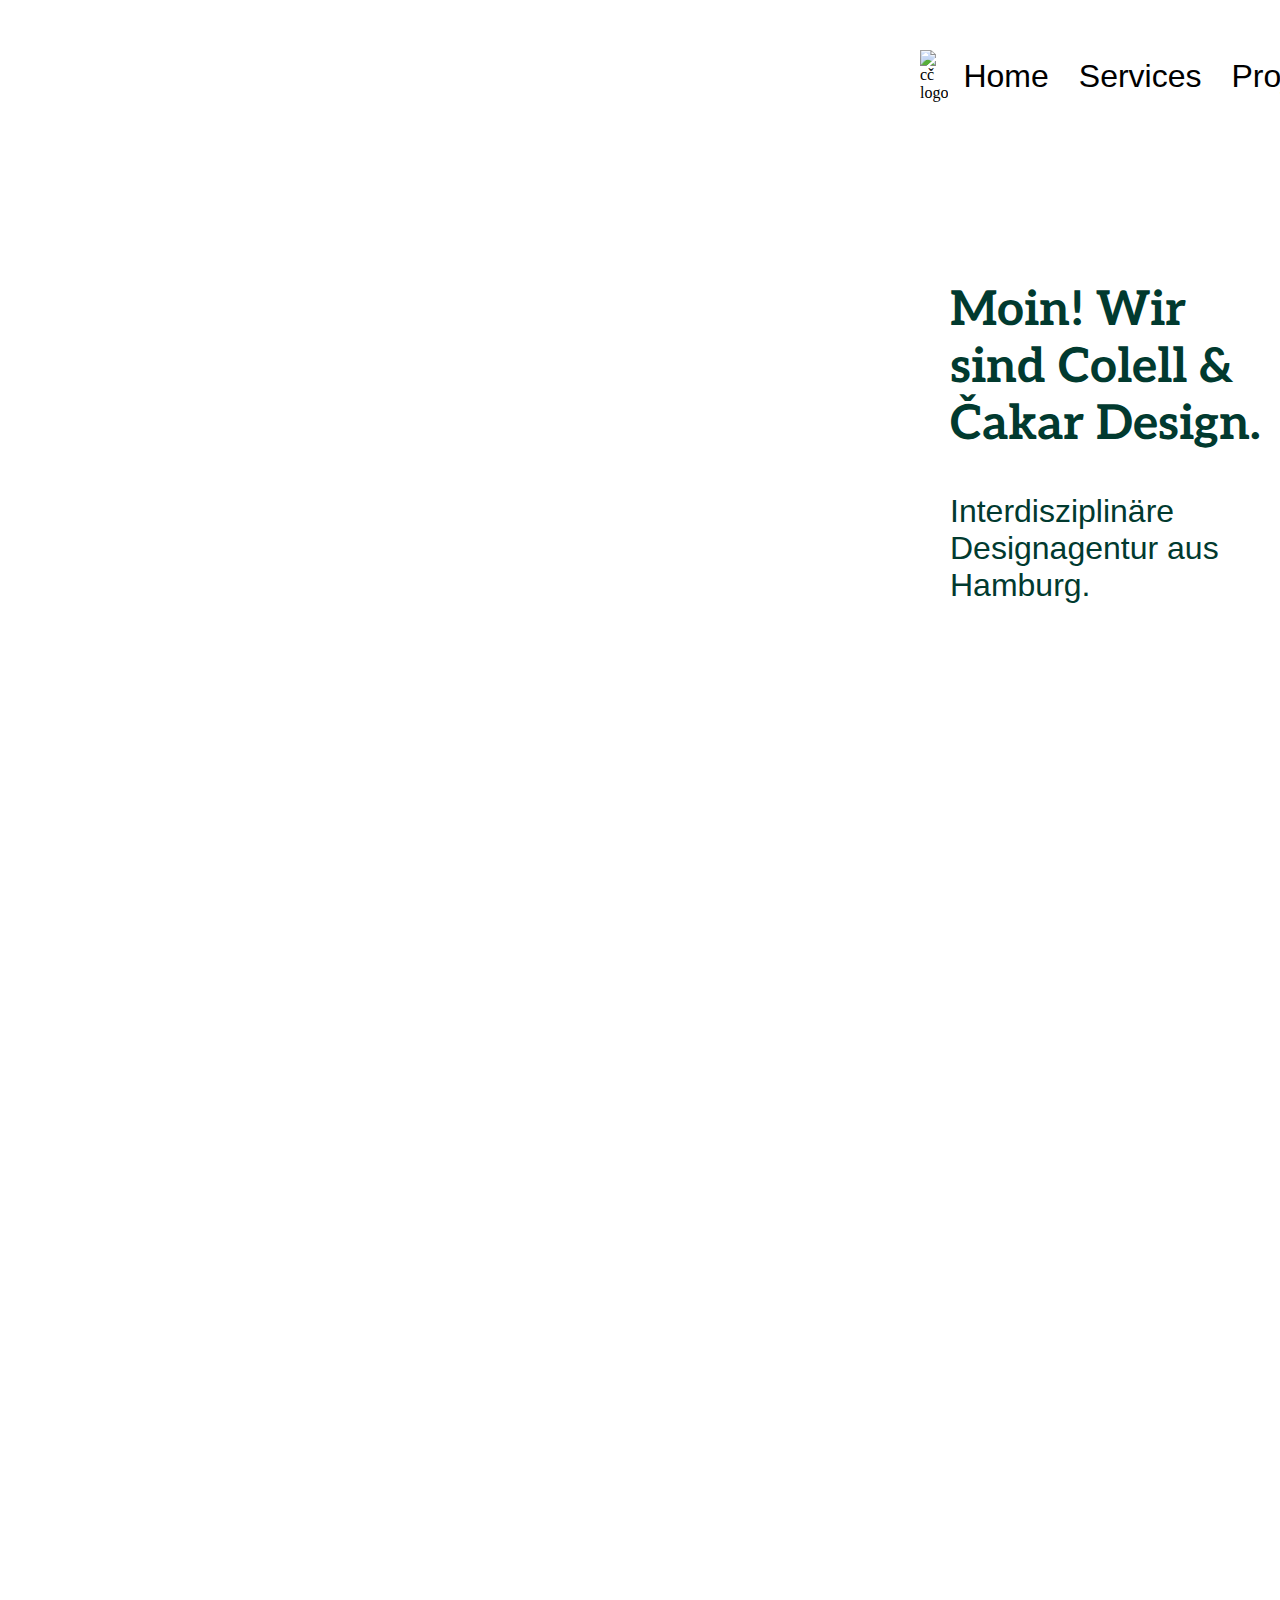
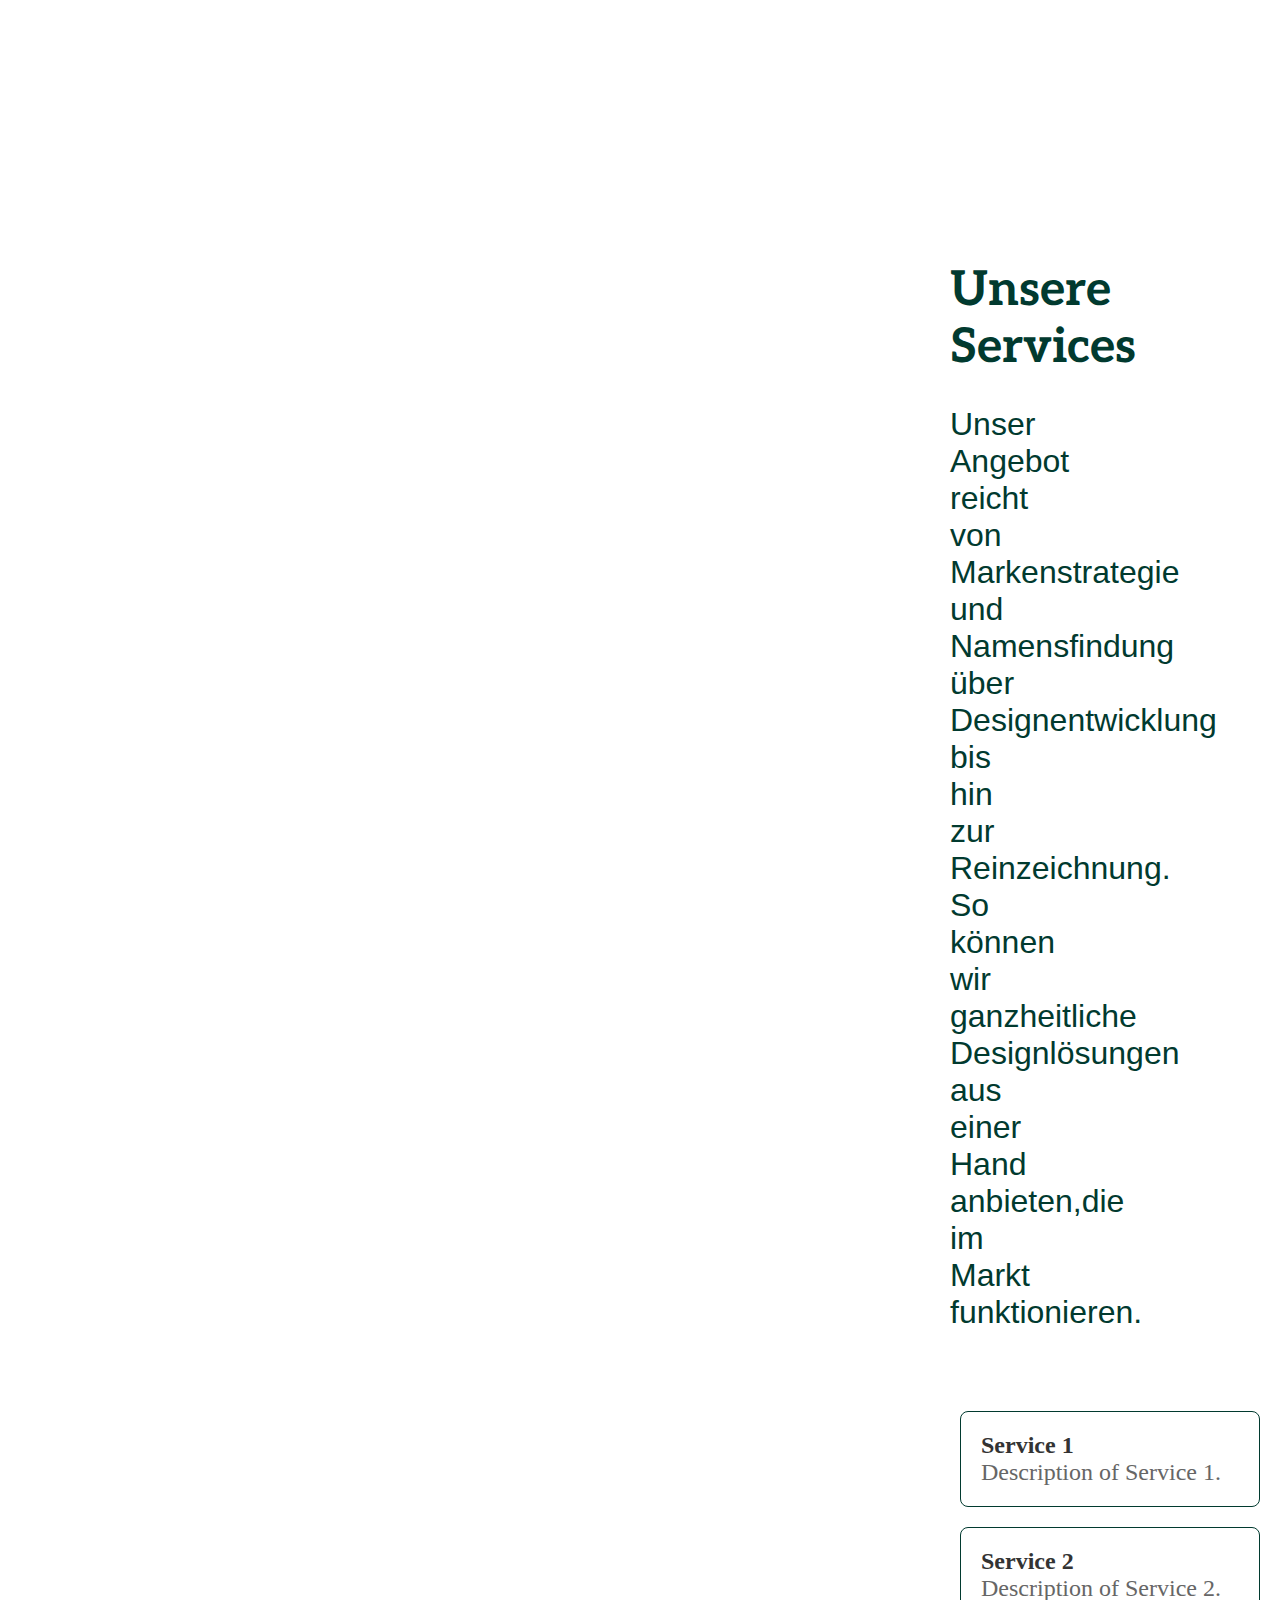
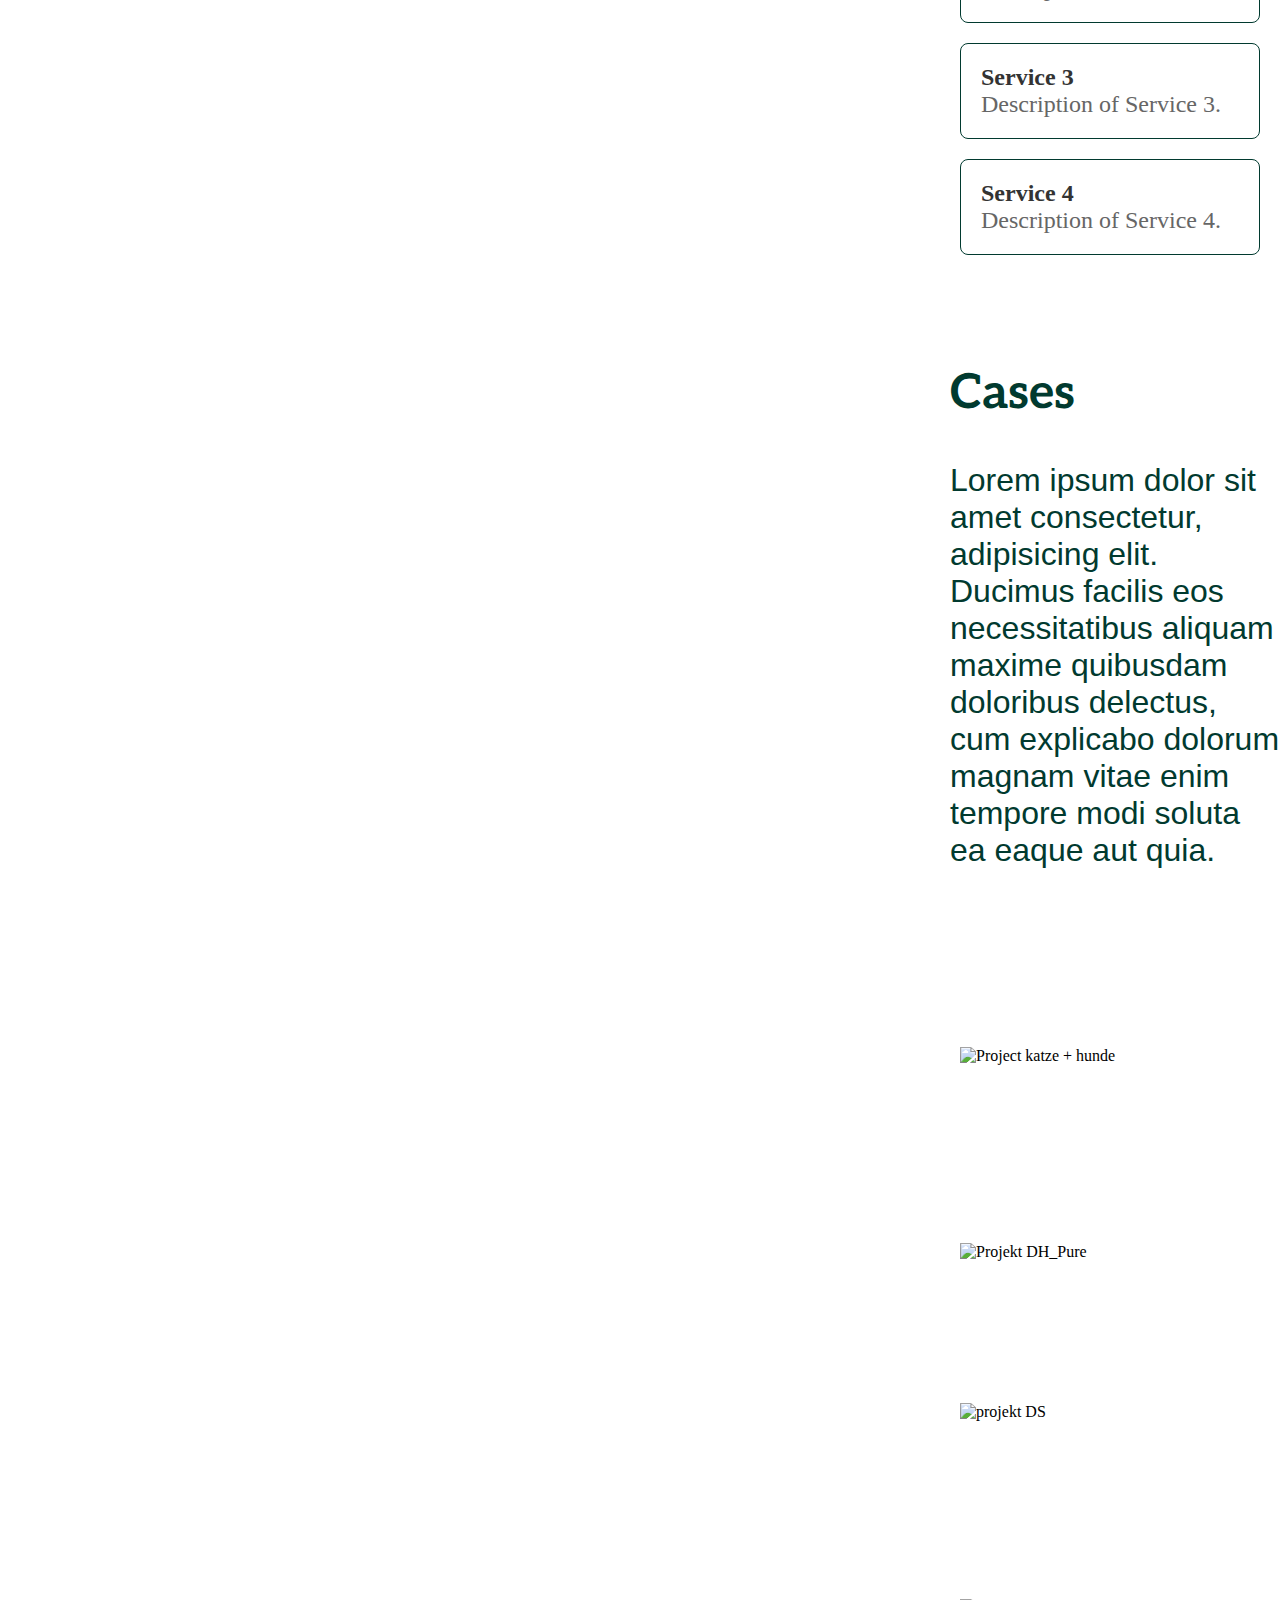
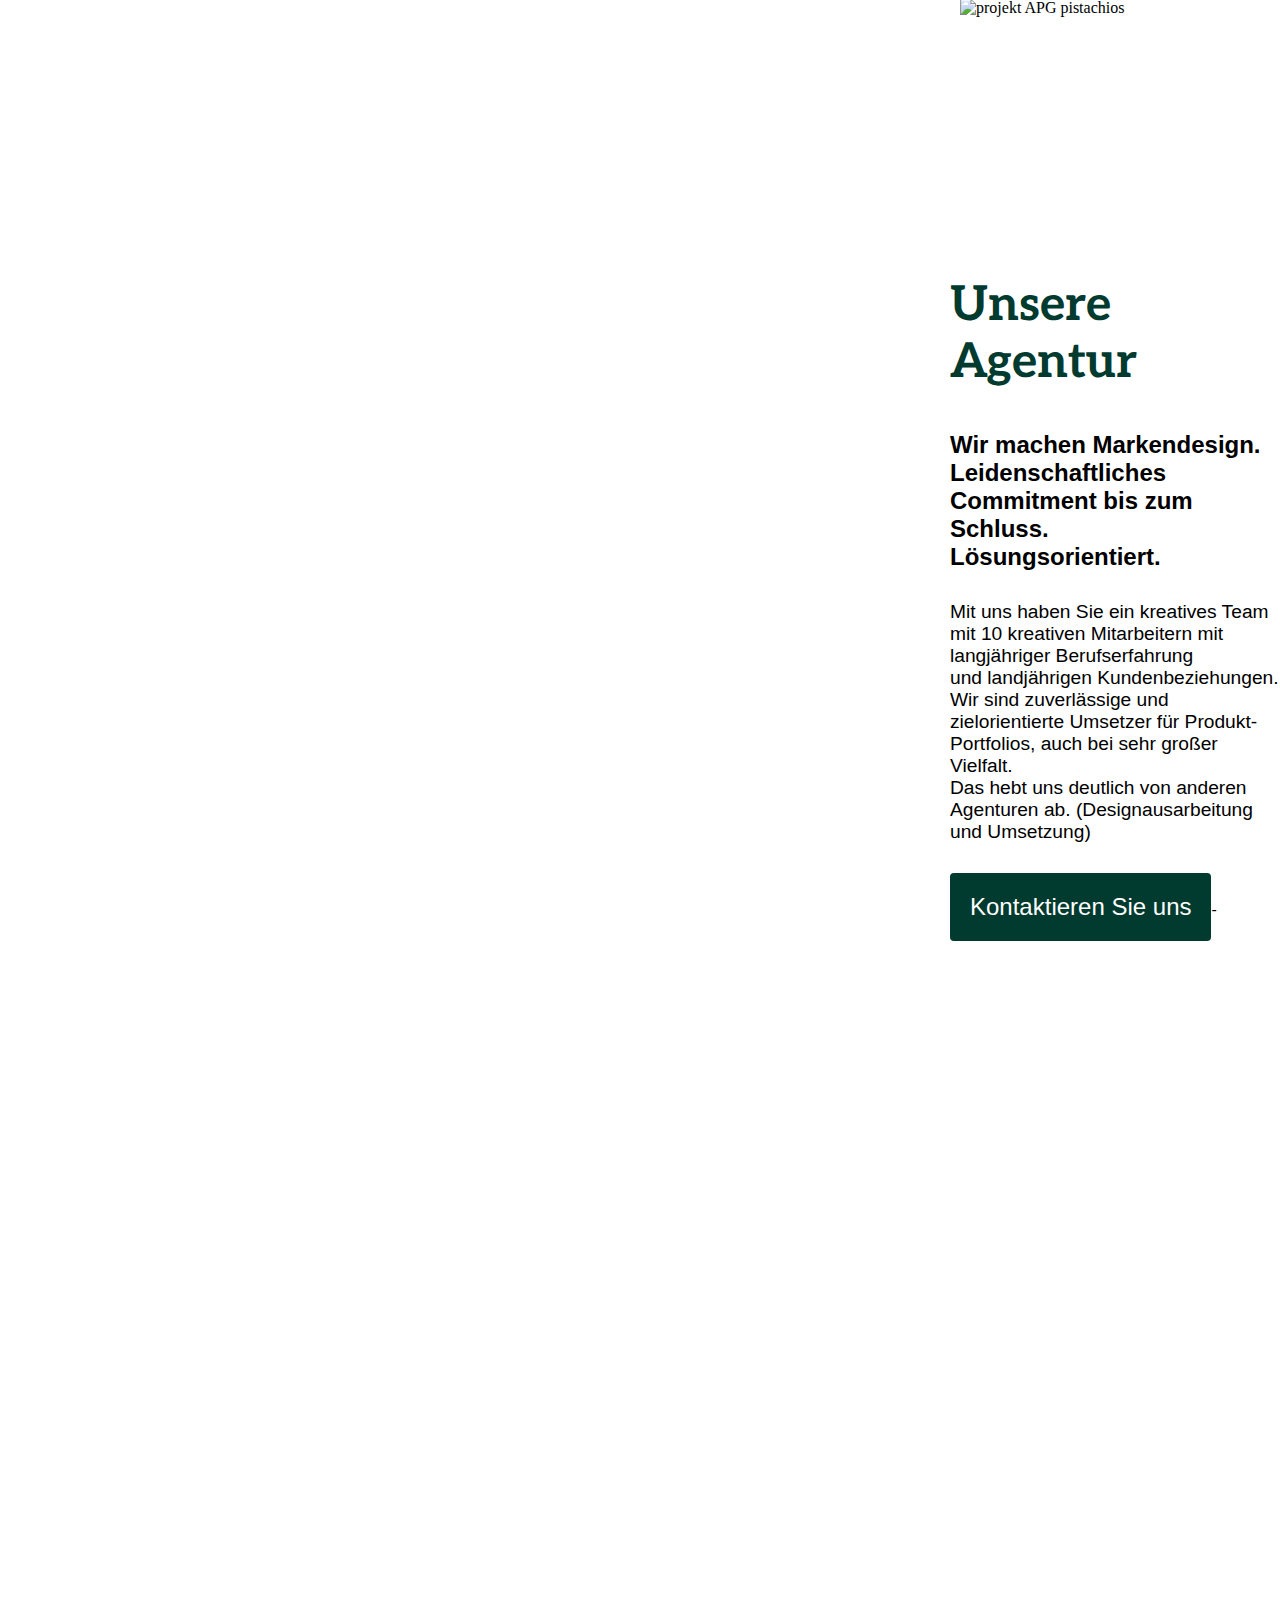
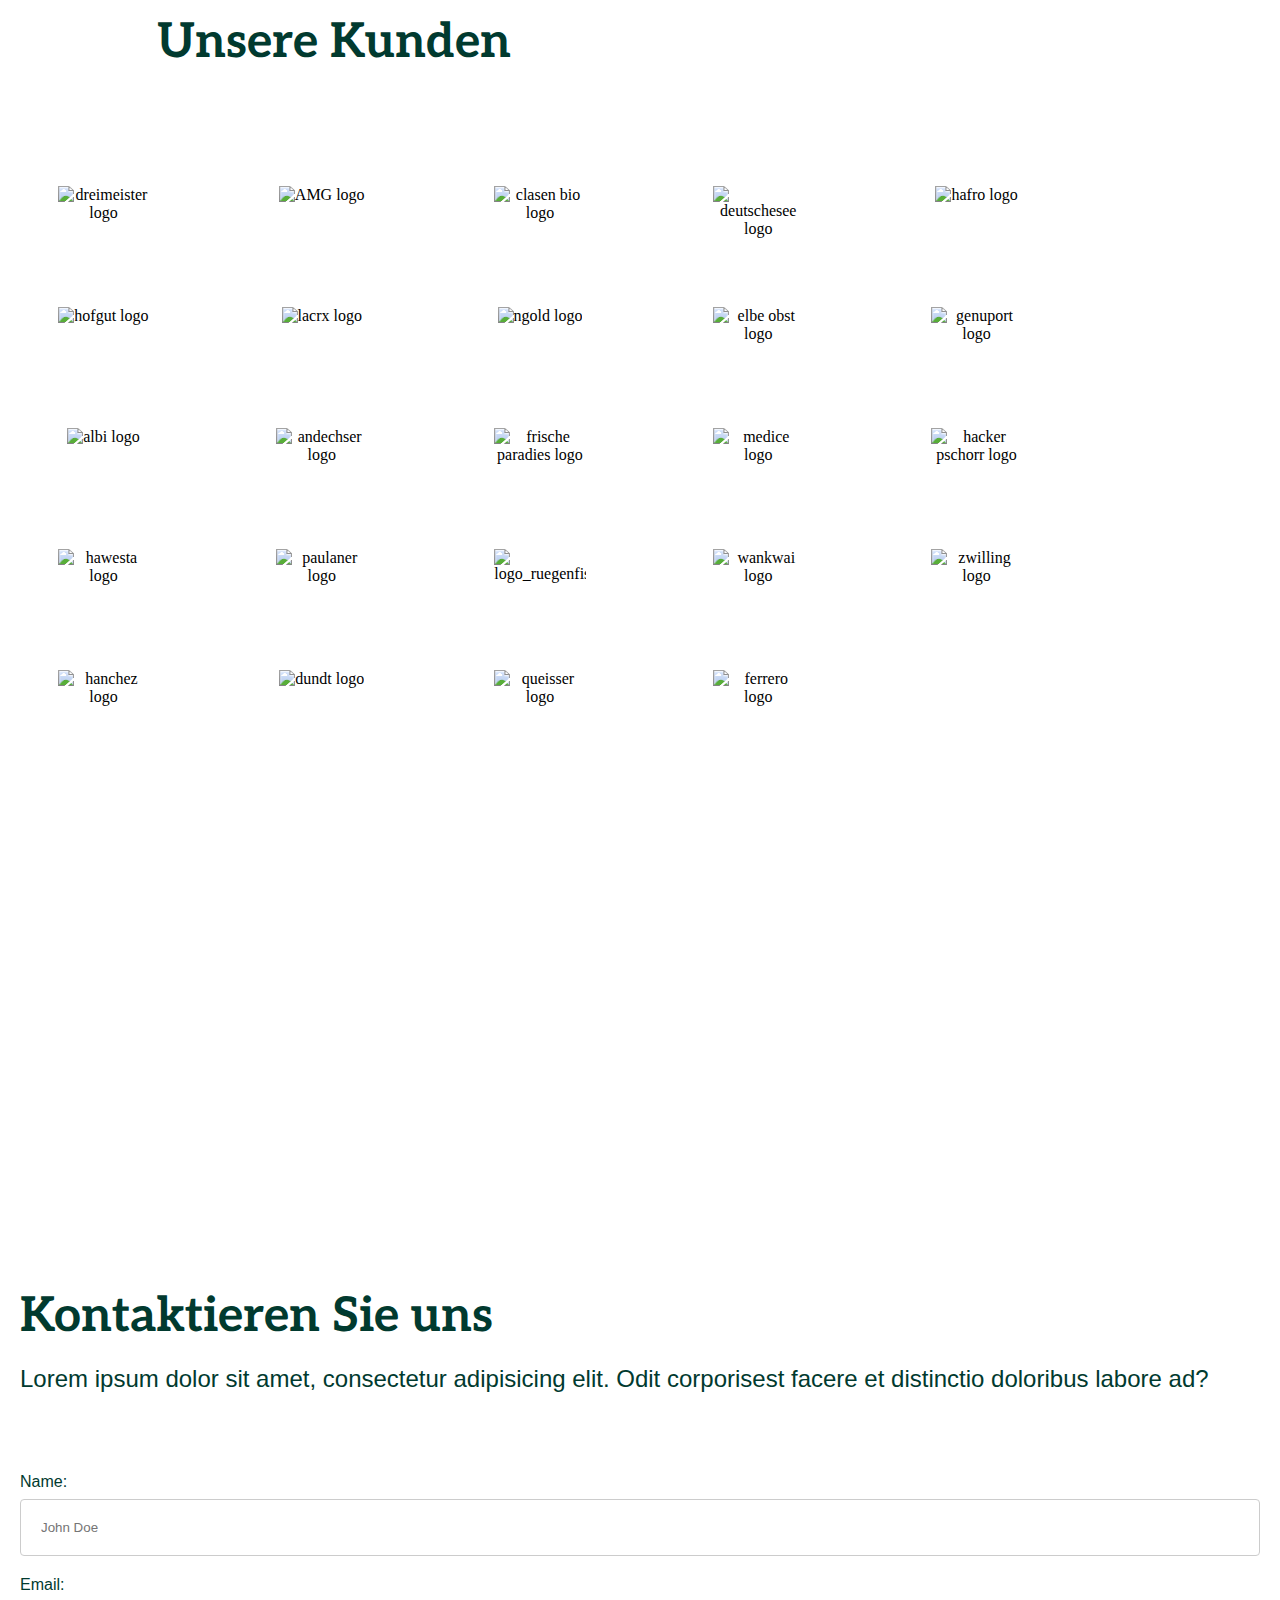
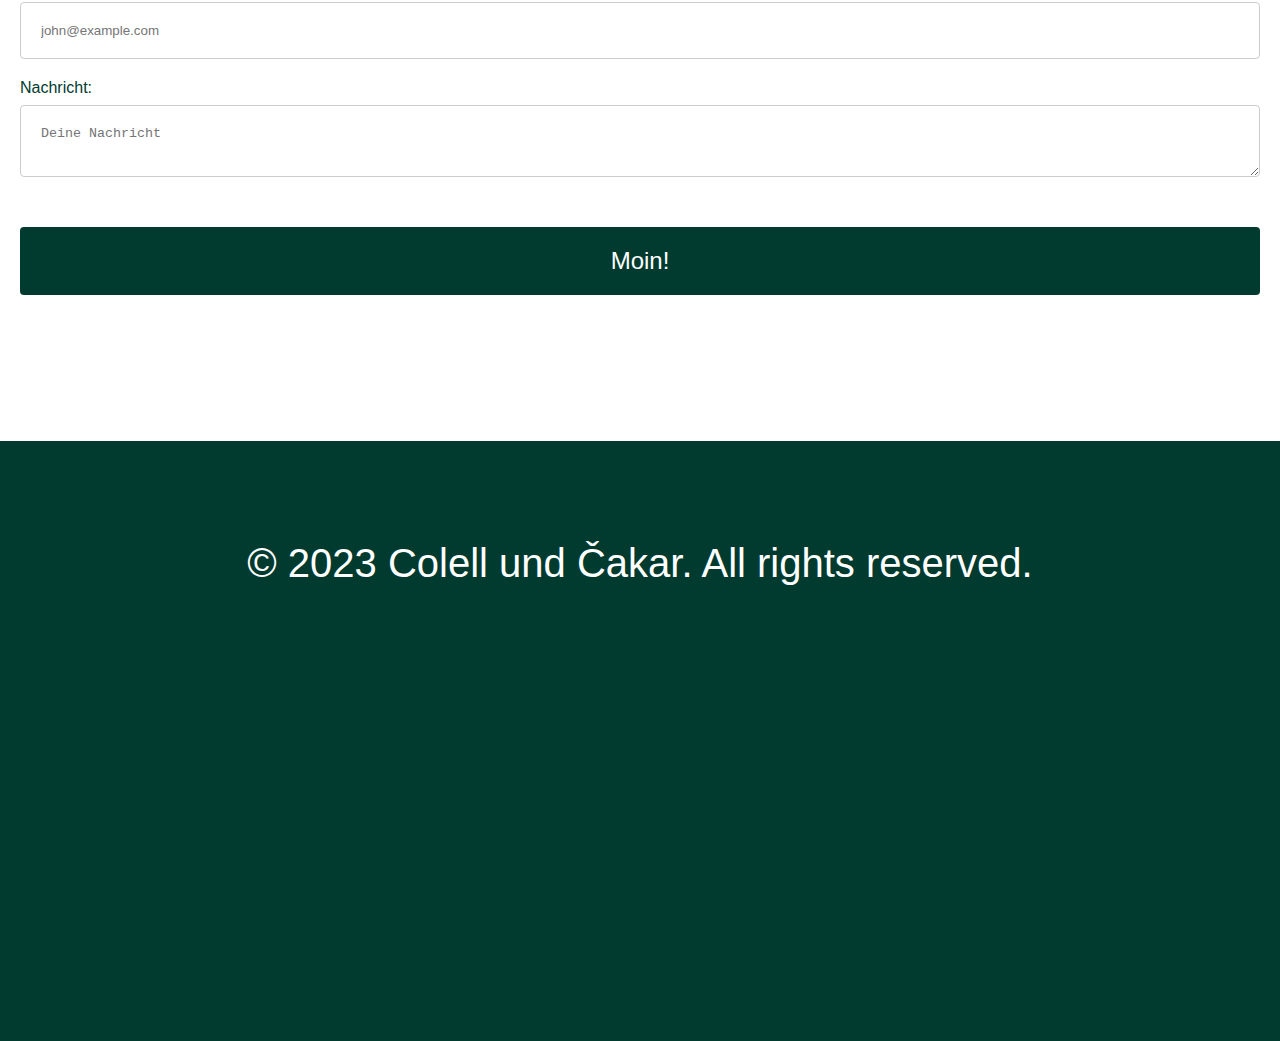
==== index.html @ 1d1a8aa0 "Add files via upload" ====
<!DOCTYPE html>
<html lang="en">
<head>
<meta charset="UTF-8">
<meta http-equiv="X-UA-Compatible" content="IE=edge">
<meta name="viewport" content="width=device-width, initial-scale=1.0">
<title>CČ Website</title>
<link rel="icon" type="image/png" href="./assets/CC-logo-rund-rgb.png" />
<link rel="preconnect" href="https://fonts.googleapis.com">
<link rel="preconnect" href="https://fonts.gstatic.com" crossorigin>
<link href="https://fonts.googleapis.com/css2?family=Aleo:ital,wght@0,700;1,300&display=swap" rel="stylesheet">
<link rel="preconnect" href="https://fonts.gstatic.com" crossorigin>
<link href="https://fonts.googleapis.com/css2?family=Mukta:wght@200;400&display=swap" rel="stylesheet">
<link rel="preconnect" href="https://fonts.googleapis.com">
<link rel="stylesheet" href="style.css">
</head>
<body>
 
 <nav>
<div class="logo">
<!--<img src="./assets/CC-logo-rund-rgb.png" alt=" Colell & Čakar Design round logo with green background">-->
<img src="./assets/CC-logo-rund-rgb.png" alt="cč logo" width="400px">
</div>
<div class="tel"><h2></div>
<div class="nav-items"> <a href="#home">Home</a>
<a href="#Services">Services</a>
<a href="#Projekte">Projekte</a>
<a href="#Agentur">Agentur</a>
<a href="#Kontakt">Kontakt</a>
</div> </nav>

<section id="home" class="hero">
    <div><h2 class="welcome-text"> Moin! Wir sind Colell & Čakar Design.</h2>
        <h4 class="text">Interdisziplinäre Designagentur aus Hamburg.</h4>
         <br></div>
<div class="hero-container"> 
     <!--<img class="repeating-gif" src="./assets/CČ Logo animation_1.gif" alt="repeating gif">-->
     
     <video autoplay loop muted>
        <source src="./assets/web_anni_27.mp4" type="video/mp4">
       <!-- <source src="./Asset_services animation Projekt_AME/231222_web_video_animation.mp4" type="video/mp4">-->
       <!--<source src="./assets/Typography_vid.mp4" type="video/mp4">-->
        Your browser does not support the video tag.
    </video> 
    <script>
        var video = document.getElementById("myVideo");
        video.playbackRate = 8.5; // Set the playback speed (0.5 for half speed)

        // You can change the playback rate dynamically if needed
        // video.playbackRate = 2; // Set the playback speed to 2x (double speed)
    </script>
</div> </section>

<section id="Services" class="services-section">
    <div class="section-head">
        <h2 class="welcome-text1">Unsere Services <br>
        </h2> <p class="text1">Unser Angebot reicht von Markenstrategie und Namensfindung über Designentwicklung bis hin zur Reinzeichnung. <br>
        So können wir ganzheitliche Designlösungen aus einer Hand anbieten,die im Markt funktionieren.</p>
    </div>
    <div class="service-cards-container">
    <div class="service-card">
        <h2>Service 1</h2>
        <p>Description of Service 1.</p>
    </div>
    <div class="service-card">
        <h2>Service 2</h2>
        <p>Description of Service 2.</p>
    </div>
    <div class="service-card">
        <h2>Service 3</h2>
        <p>Description of Service 3.</p>
    </div>
    <div class="service-card">
        <h2>Service 4</h2>
        <p>Description of Service 4.</p>
    </div>
</div>
</section>
<!--<div class="services-animation">-->
   <!--<img src="./assets/CČ Website Asset_services_animation_5.gif" alt="services we provide">-->
</div>
<div class="project-head"><h2 class="welcome-text">Cases</h2>
    <h4 class="text">Lorem ipsum dolor sit amet consectetur, adipisicing elit.
        Ducimus facilis eos necessitatibus aliquam <br> maxime quibusdam doloribus delectus,<br>
        cum explicabo dolorum magnam vitae enim tempore modi soluta ea eaque aut quia.</h4>
     <br></div>
<section id="Projekte" class="Projects">
    
 <div class="portfolio-container">
    <div class="project large">
        <img src="./assets/DH_Tiere_Thumb_ADMIN_Dec-11-164811-2023_Conflict.jpg" alt="Project katze + hunde">
        <div class="overlay">
            <h3><a href="" target="_blank">Pharma</a></h3>
            <p>Project description</p>
        </div>
</div>         

    <div class="project ">
        <img src="./assets/DH_Aktiv.jpg" alt="projekt aktiv">
        <div class="overlay">
            <h3><a href="" target="_blank">Packaging Design</a></h3>
            <p>DH Aktiv</p>
        </div>
    </div>

    <div class="project small">
        <img src="./assets/DH_system_Thumb_ADMIN_Dec-11-163020-2023_Conflict.jpg" alt="Projekt DH_System">
        <div class="overlay">
            <h3><a href="" target="_blank">Pharma</a></h3>
            <p>DH system</p>
        </div>
    </div>
    <div class="project large">
        <img src="./assets/DH_Pure_thumb.jpg" alt="Projekt DH_Pure">
        <div class="overlay">
            <h3><a href="" target="_blank">Pharma? Packaging Design?</a></h3>
            <p>Project description</p>
        </div>
    </div>

    <div class="project large">
        <img src="./assets/DS_thumb.jpg" alt="projekt DS">
        <div class="overlay">
            <h3><a href="food.html" target="_blank">Food</a></h3>
            <p>deutschesee</p>
        </div>
    </div>

    <div class="project medium">
        <img src="./assets/Hofgut_Thumb_new.jpg" alt="projekt hofgut hafermilch">
        <div class="overlay">
            <h3><a href="" target="_blank">Beverage</a></h3>
            <p>Hofgut Hafermilch</p>
        </div>
    </div>

    <div class="project small">
        <img src="./assets/Dreimeister_katalog_Thumbs.jpg" alt="projekt dreimeister katalog">
        <div class="overlay">
            <h3><a href="" target="_blank">Branding? Coporate Design?</a></h3>
            <p>Dreimeister Katalog</p>
        </div>
    </div>

    <div class="project medium">
        <img src="./assets/APG_Pistachio_thumbs.jpg" alt="projekt APG pistachios">
        <div class="overlay">
            <h3><a href="" target="_blank">PR</a></h3>
            <p>APG Pistachios</p>
        </div>
    </div>

    <div class="project medium">
        <img src="./assets/medice_soventol_thumb_ADMIN_Dec-11-155921-2023_Conflict.jpg" alt="projekt medice Medice_soventol_thumb">
        <div class="overlay">
            <h3><a href="" target="_blank">Pharma</a></h3>
            <p>Medice soventol</p>
        </div>
    </div>

    <div class="project medium">
        <img src="./assets/BBQ_Thumb.jpg" alt="Projekt BBQ Wasser">
        <div class="overlay">
            <h3><a href="" target="_blank">Beverage</a></h3>
            <p>BBQ Wasser</p>
        </div>
    </div>
</div> 
 </div>
</section> 

<section id="Agentur" class="agency">
   <div class="agentur-content">
    <h1 class="agency-title">Unsere Agentur</h1>
    <h3>Wir machen Markendesign. <br>
    Leidenschaftliches Commitment bis zum Schluss. <br>
    Lösungsorientiert.</h3>
    <p>Mit uns haben Sie ein kreatives Team mit 10 kreativen Mitarbeitern mit langjähriger Berufserfahrung <br>
    und landjährigen Kundenbeziehungen.
    Wir sind zuverlässige und zielorientierte Umsetzer für Produkt-Portfolios, auch bei sehr großer Vielfalt. <br>
    Das hebt uns deutlich von anderen Agenturen ab. (Designausarbeitung und Umsetzung)</p>
   <button>Kontaktieren Sie uns</button>-
   </div>
   <section>
    <div><h1></h1></div>
   </section>
   
</section>

<section id="kunden-logos">
 <div class="logos-container">
    <h1>Unsere Kunden</h1>
      <img class="logos" src="./assets/Kunden Logos/logo_3meister.png" alt="dreimeister logo">
      <img class="logos" src="./assets/Kunden Logos/logo_APG.png" alt="AMG logo">
      <img class="logos" src="./assets/Kunden Logos/logo_clasenbio.png" alt="clasen bio logo">
      <img class="logos" src="./assets/Kunden Logos/logo_DS.png" alt="deutschesee logo">
      <img class="logos" src="./assets/Kunden Logos/logo_hafro.png" alt="hafro logo">
      <img class="logos" src="./assets/Kunden Logos/logo_hofgut.png" alt="hofgut logo">
      <img class="logos" src="./assets/Kunden Logos/logo_lcrx.png" alt="lacrx logo">
      <img class="logos" src="./assets/Kunden Logos/logo_nrg.png" alt="ngold logo">
      <img class="logos" src="./assets/Kunden Logos/logo_elbeobst.png" alt="elbe obst logo">
      <img class="logos" src="./assets/Kunden Logos/logo_genuport.png" alt="genuport logo">
      <img class="logos" src="./assets/Kunden Logos/logo_albi.png" alt="albi logo">
      <img class="logos" src="./assets/Kunden Logos/logo_andechser.png" alt="andechser logo">
      <img class="logos" src="./assets/Kunden Logos/logo_frischeparadies.png" alt="frische paradies logo">
      <img class="logos" src="./assets/Kunden Logos/logo_medice.png" alt="medice logo">
      <img class="logos" src="./assets/Kunden Logos/logo_hackerpschorr.png" alt="hacker pschorr logo">
      <img class="logos" src="./assets/Kunden Logos/logo_hawesta.png" alt="hawesta logo">
      <img class="logos" src="./assets/Kunden Logos/logo_paulaner.png" alt="paulaner logo">
      <img class="logos" src="./assets/Kunden Logos/logo_ruegenfisch.png" alt="logo_ruegenfisch">
      <img class="logos" src="./assets/Kunden Logos/logo_wankwai.png" alt="wankwai logo">
      <img  class="logos"src="./assets/Kunden Logos/logo_zwilling.png" alt="zwilling logo">
      <img class="logos" src="./assets/Kunden Logos/logo_hachez.png" alt="hanchez logo">
      <img class="logos" src="./assets/Kunden Logos/Logo_DundT.png" alt="dundt logo">
      <img class="logos" src="./assets/Kunden Logos/logo_queisser.png" alt="queisser logo">
      <img class="logos" src="./assets/Kunden Logos/logo_ferrero.png" alt="ferrero logo">
    </div>
</section>
<section id="Kontakt" class="contact-section">
    <div class="contact-container">
        <h2>Kontaktieren Sie uns</h2>
        <p>Lorem ipsum dolor sit amet, consectetur adipisicing elit.
            Odit corporisest facere et distinctio doloribus labore ad?</p>
        <form action="#" method="post">
            <label for="name">Name:</label>
            <input type="text" id="name" name="name" placeholder="John Doe" required>

            <label for="email">Email:</label>
            <input type="email" id="email" name="email" placeholder="john@example.com" required>

            <label for="message">Nachricht:</label>
            <textarea id="message" name="message" placeholder="Deine Nachricht" required></textarea>

            <button type="submit">Moin!</button>
        </form>
    </div>
</section>
<section>
   <footer>
    <p>&copy; 2023 Colell und Čakar.  All rights reserved.</p>
   </footer>
    </div>
</section>

</body>
</html>
---- style.css ----
* {
    box-sizing: border-box;
    margin: 0;
    padding: 0;
    }

    h1{
        font-size: 3rem;
        color: #013a2f;
        
        
    }
    
    nav {
    background-color: white;
    display: flex;
    justify-content: space-between;
    align-items: center;
    padding: 0 20px;
    }
    
    
    .logo img{
    width: 280px;
    margin-bottom: 40px;
    margin-left: 900px;
    padding-top: 50px;
    }
    
   .nav-items {
    display: flex;
    justify-content: center;
    margin-top: 10px;
    margin-right: 800px;
    font-family: 'Gill Sans', 'Gill Sans MT', sans-serif;
    font-weight: 400;
    }
    
    .nav-items a {
    margin: 0 15px;
    text-decoration: none;
    color: black;
    font-size: 2rem;
    }
    
    .hero{
    padding: 50px 0;
    
    }
    
    .hero-container {
    display: flex;
    flex-direction: column;
    align-items: center;
    height: 1000px;
    margin: 0;
    overflow: hidden;
    
   }


   .welcome-text{
   font-family: 'Aleo', serif;
   font-size: 3rem;
   color: #013a2f;
   margin-left: 950px;
   margin-top: 90px;
   margin-bottom: 40px;
  }

  .section-head .welcome-text1{
    font-family: "Aleo",serif;
    font-size: 3rem;
    color: #013a2f;
  }

  .section-head .text1{
    font-size: 2rem;
   color: #013a2f;
   font-family: 'Gill Sans', 'Gill Sans MT', sans-serif;
  }

   .text{
    font-size: 2rem;
   color: #013a2f;
   margin-left: 950px;
   margin-bottom: 100px;
   font-family: 'Gill Sans', 'Gill Sans MT', sans-serif;
   font-weight: 400;
   }

   .highlight{
    color: deeppink;
   }
    
.repeating-gif{
    width: 1000px;
    height: 1000px;
    margin-bottom: 60px;
    
    
}

.section-head{
    margin-right: 950px; 
}

.section-head h2{
    font-size: 2rem;
    margin-bottom: 30px;
}

.section-head p{
    font-size: 1.5rem;
}

.services-section {
    text-align: left;
    margin-left: 950px;
    margin-top: 90px;
   }


.service-cards-container{
    display: flex;
    flex-wrap: wrap;
    margin-top: 80px;
}
.service-card {
    
    margin: 0 10px 20px;
    flex: 1;
    max-width: 300px;
    border: 1px solid #013a2f;
    border-radius: 8px;
    padding: 20px;

}


.service-card h2 {
    font-size: 1.5rem;
    color: #333;
}

.service-card p {
    font-size: 1.5rem;
    color: #666;
}

 .services h1{
        margin-left: 900px;
        font-family: 'Aleo', sans-serif;
        color: #013a2f;
        font-weight: bold;
        margin-bottom: 100px;
        margin-top: 250px;
        
        }

       .services h1::after{
            content: "";
            display: block;
            width: 500px;
            padding-top: 60px;
            border-bottom: 8px solid #c50077;
            position: absolute;
            left: 45.15%;
        }

    .services p{
        font-size: 35px;
        font-family: 'Gill Sans', 'Gill Sans MT', Calibri, 'Trebuchet MS', sans-serif;
        margin-top: 80px;
        margin-left: 900px;
    }

    .services-animation{
        background-color: white;
        margin-top: 120px;
        text-align: center;
       
        
    }
    
    .services-animation img{
        animation: infinite;
        margin-bottom: 150px;
        transition: transform 0.5s ease-in-out;
        
        
    }
    
    .services-animation:hover img{
        transform: scale(1.2);
    }

    .project-head

    #Projekte{
        margin: 0;
        padding: 0;
        font-family: 'Gill Sans', 'Gill Sans MT', sans-serif;
        display: flex;
        justify-content: center;
        align-items: center;
        height: 100vh;
    }


    .portfolio-container {
    display: grid;
    grid-template-columns: repeat(auto-fill, minmax(250px, 1fr));
    gap: 80px;
    padding: 60px;
    max-width: 2050px; 
    width: 100%;
    margin-left: 900px;
   
}

    .project {
    position: relative;
    overflow: hidden;
    cursor: pointer;
    transition: opacity 0.3s;
}

    .project img {
    width: 100%;
    height: auto;
    display: block;
}

    .project.large {
    grid-column: span 2;
    grid-row: span 2;
}

    .project.medium {
    grid-column: span 1;
}

    .project.small {
    grid-column: span 1;
}


    .overlay {
    position: absolute;
    top: 0;
    left: 0;
    width: 100%;
    height: 100%;
    background: rgba(0, 0, 0, 0.8);
    color: #fff;
    display: flex;
    flex-direction: column;
    justify-content: center;
    align-items: center;
    opacity: 0;
}

    .project:hover .overlay {
        opacity: 1;

    }

    .overlay h3{
        margin: 0;
        font-size: 1.5rem;
        color: #ffffff;
    }
   
    .overlay p{
        margin: 0;
        font-size: 1rem;
        color: #ffffff;
    }

    #Agentur{
   font-family: 'Gill Sans', 'Gill Sans MT', Calibri, 'Trebuchet MS', sans-serif; 
   margin-bottom: 160px;
}
   .agentur {
    text-align: center;
    margin-top: 150px;
    position: relative;
}
.agentur-content{
    margin-top: 200px;
    margin-bottom: 400px;
    margin-left: 950px;
}

.agentur-content h3{
    margin-bottom: 30px;
    font-size: 1.5rem;
    font-weight: 600;
}

.agentur-content p{
    font-size: 1.2rem;
    font-weight: 200;
}


.agency-title{
    
    font-family: 'Aleo', sans-serif;
    color: #013a2f;
    font-weight: bold;
    margin-bottom: 40px;
}



.second-paragraph{
    font-size: 35px;
        text-align: left;
        font-family: 'Gill Sans', 'Gill Sans MT', Calibri, 'Trebuchet MS', sans-serif;
        margin-top: 50px;
        margin-left: 1275px;
        
}
.logos-container{
    position: relative;
    display: grid;
    grid-template-columns: repeat(5, 1fr);
    grid-template-rows: repeat(4, 1fr);
    gap: 25px;
    max-width: 2000px;
    text-align: center;
    margin-top: 10px;
   
}

.logos-container > h1{
    position: absolute;
    top: -150px;
    left: 0;
    margin: 0;
    margin-left: 150px;
    font-family: 'Aleo', serif;
    font-size: 3rem;
    color: #013a2f;
    
    }

    .logos{
        max-width: 70%;
        max-height: 230px;
        padding: 22px;
        display: block;
        margin: 0 auto;
    }

   

#kunden-logos{
    display: flex;
    justify-content: center;
    align-items: center;
    height: 1400px;
   /* background-color: rgb(245, 247, 249); */
    margin-top: 10px;
    margin-right: 200px;

}

#Kontakt{
    margin: 0;
    padding: 0;
    font-family: 'Gill Sans', 'Gill Sans MT', sans-serif;
    display: flex;
    justify-content: center;
    align-items: center;
    height: 900px;
}

.contact-section {
    text-align: center;
}

.contact-container {
    width: 2000px;
    padding: 20px;
   /* border-radius: 8px;
    box-shadow: 0 2px 4px rgba(0, 0, 0, 0.1);*/
}

.contact-container h2 {
    font-family: 'Aleo', serif;
    font-size: 3rem;
    color: #013a2f;
    text-align: left;
    margin-bottom: 20px;
}

.contact-container p {
    font-size: 1.5rem;
    font-family: 'Gill Sans', 'Gill Sans MT', sans-serif;
    
    color: #013a2f;
    margin-bottom: 20px;
    text-align: left;
    margin-bottom: 80px;
}

form {
    display: flex;
    flex-direction: column;
}

label {
    font-size: 1rem;
    color: #013a2f;
    margin-bottom: 8px;
    text-align: left;
}

input, textarea {
    width: 100%;
    padding: 20px;
    margin-bottom: 20px;
    border: 1px solid #ccc;
    border-radius: 4px;
}

button {
    background-color: #013a2f;
    color: #fff;
    padding: 20px 20px;
    border: none;
    border-radius: 4px;
    cursor: pointer;
    font-size: 1.5rem;
    margin-top: 30px;
}

button:hover {
    background-color: #c50077;
}

footer{
    background-color: #013a2f;
    color: #ffffff;
    padding: 100px;
    height: 600px;
}

footer  p{
    font-family: 'Gill Sans', 'Gill Sans MT', sans-serif;
    font-size: 2.5rem;
    text-align: center;
    
    
}
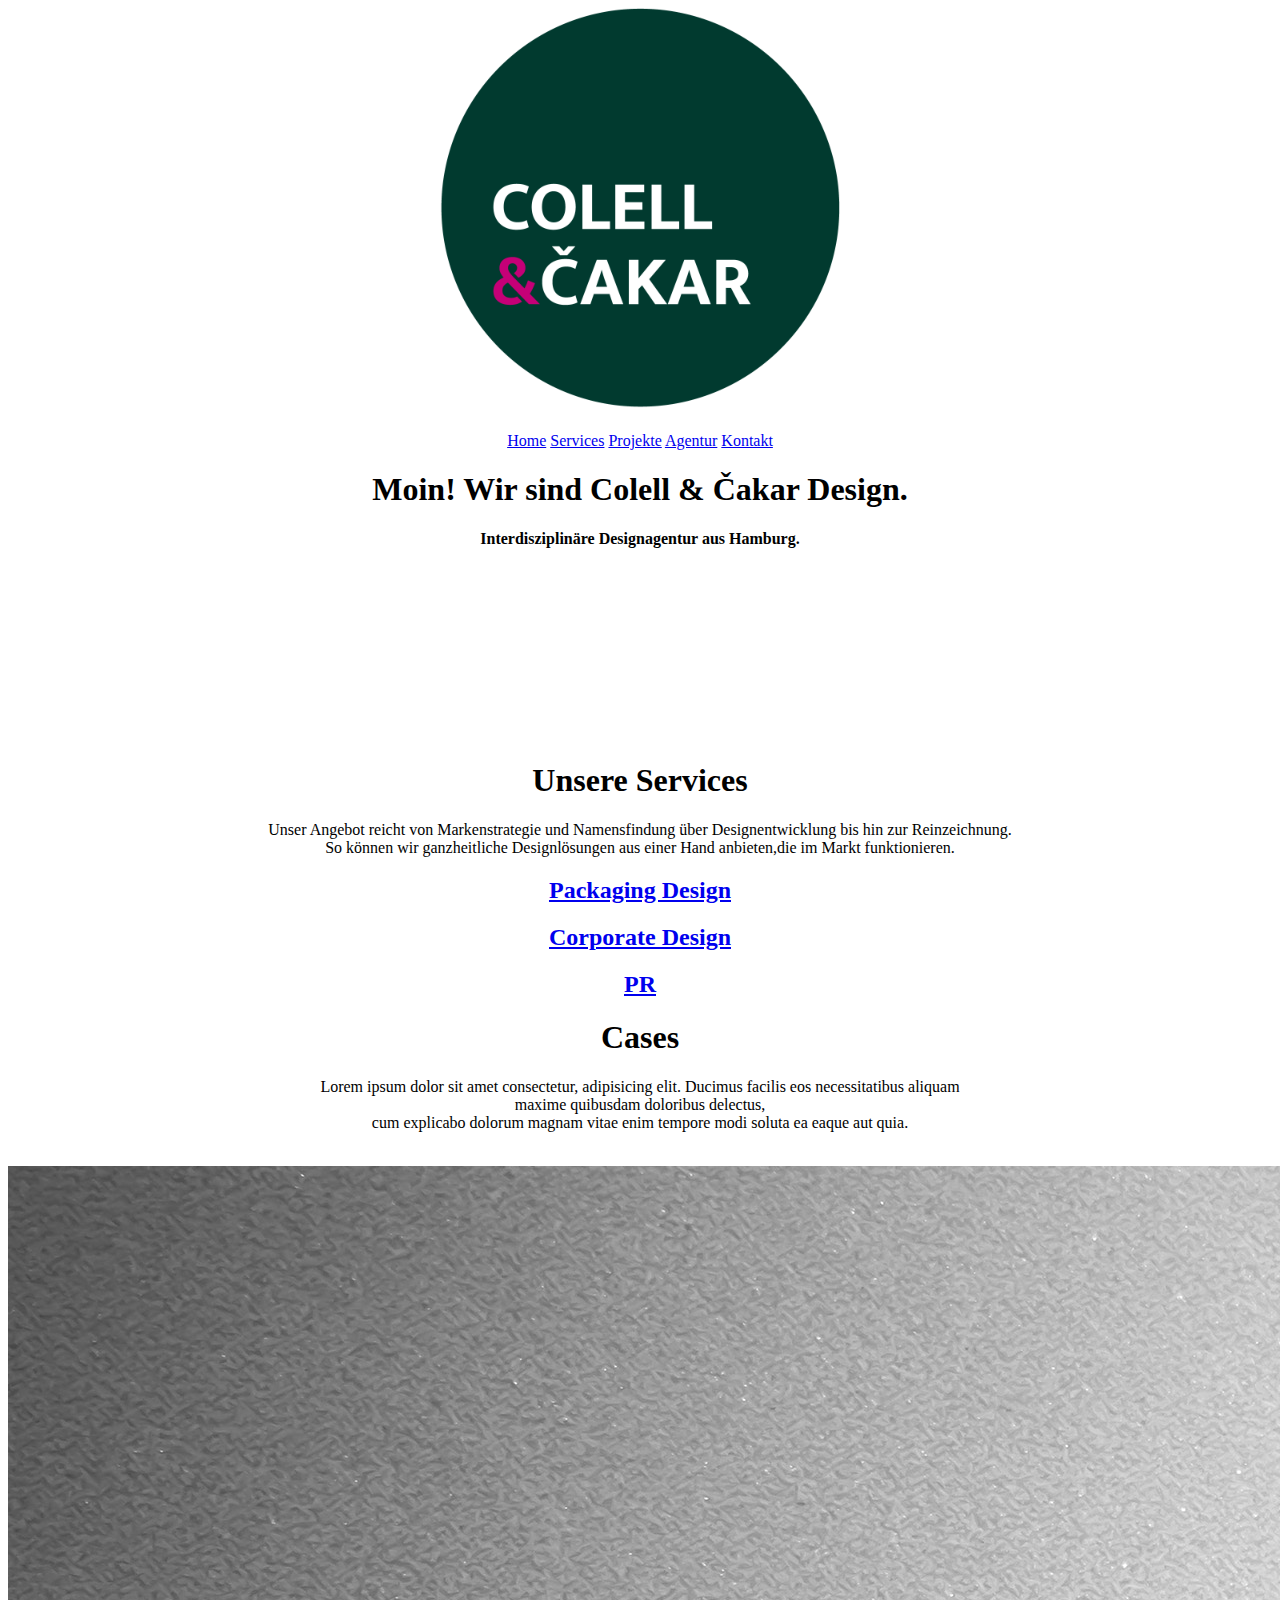
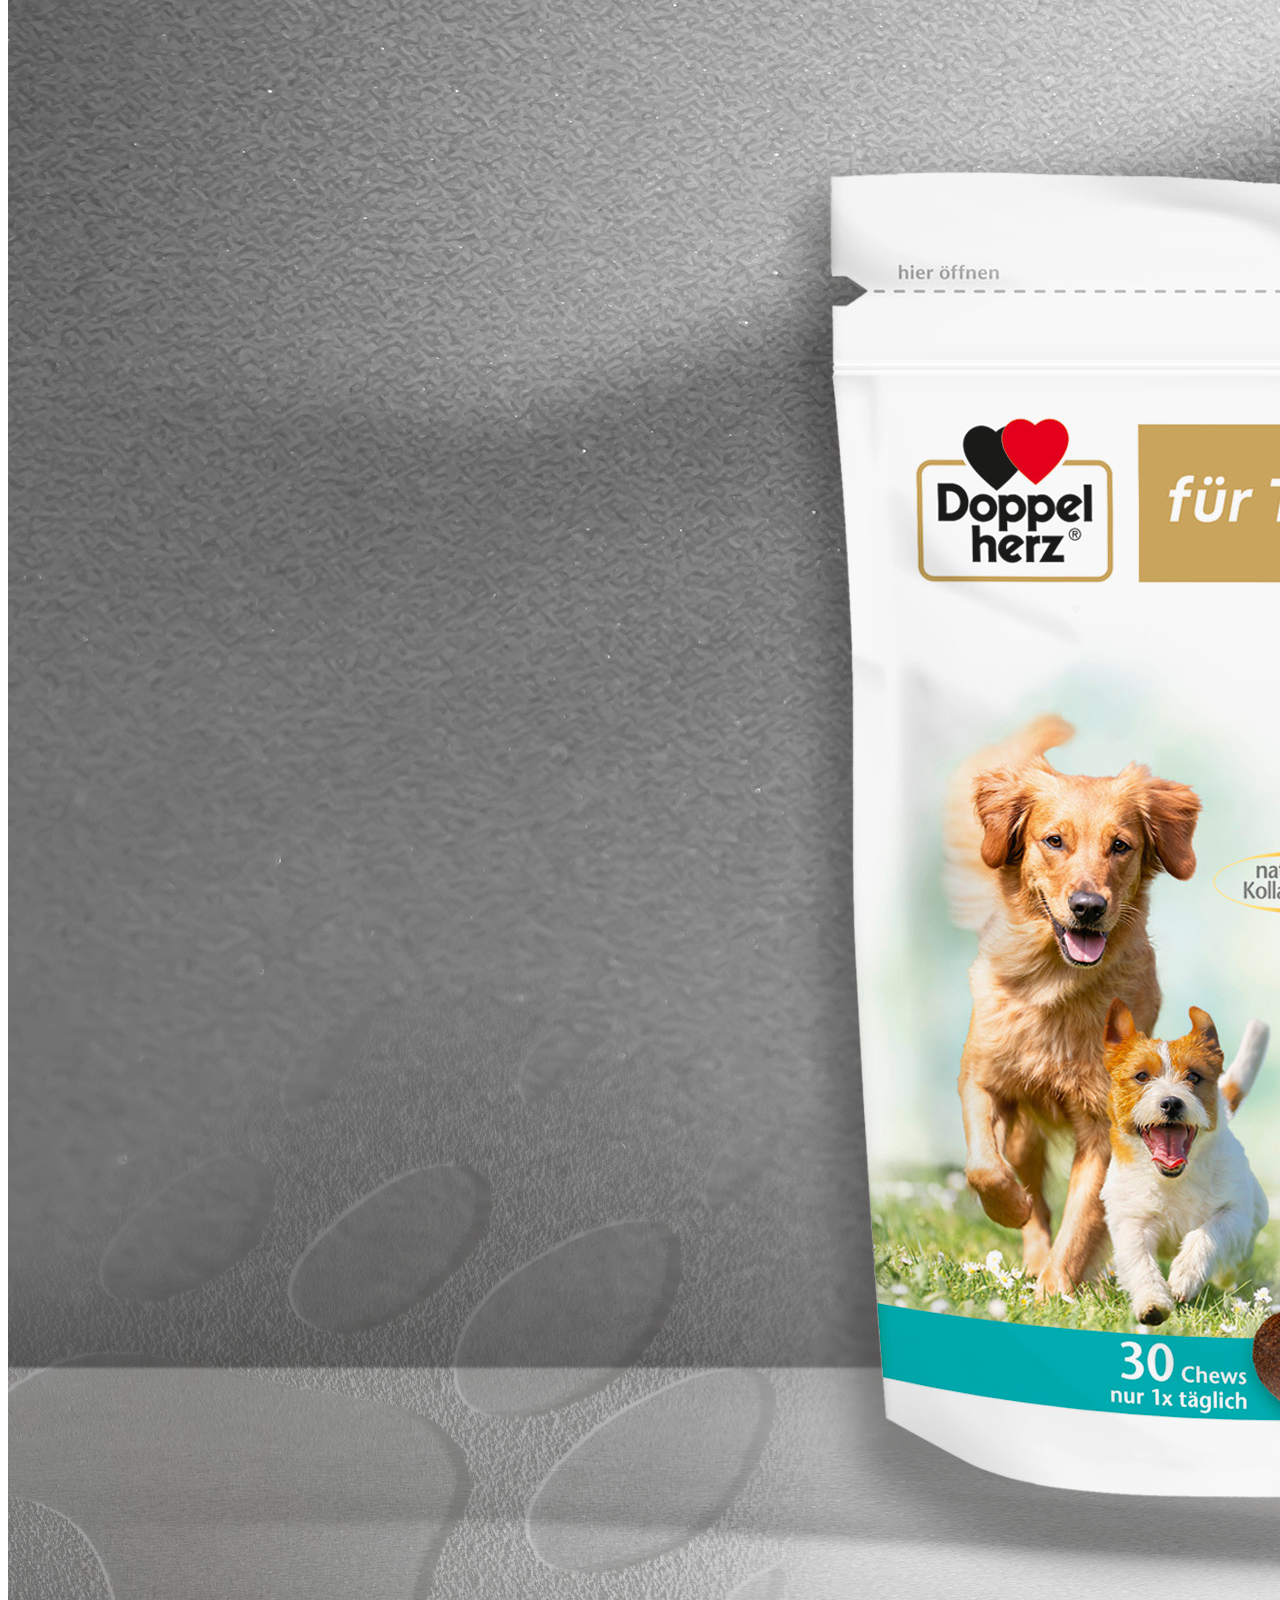
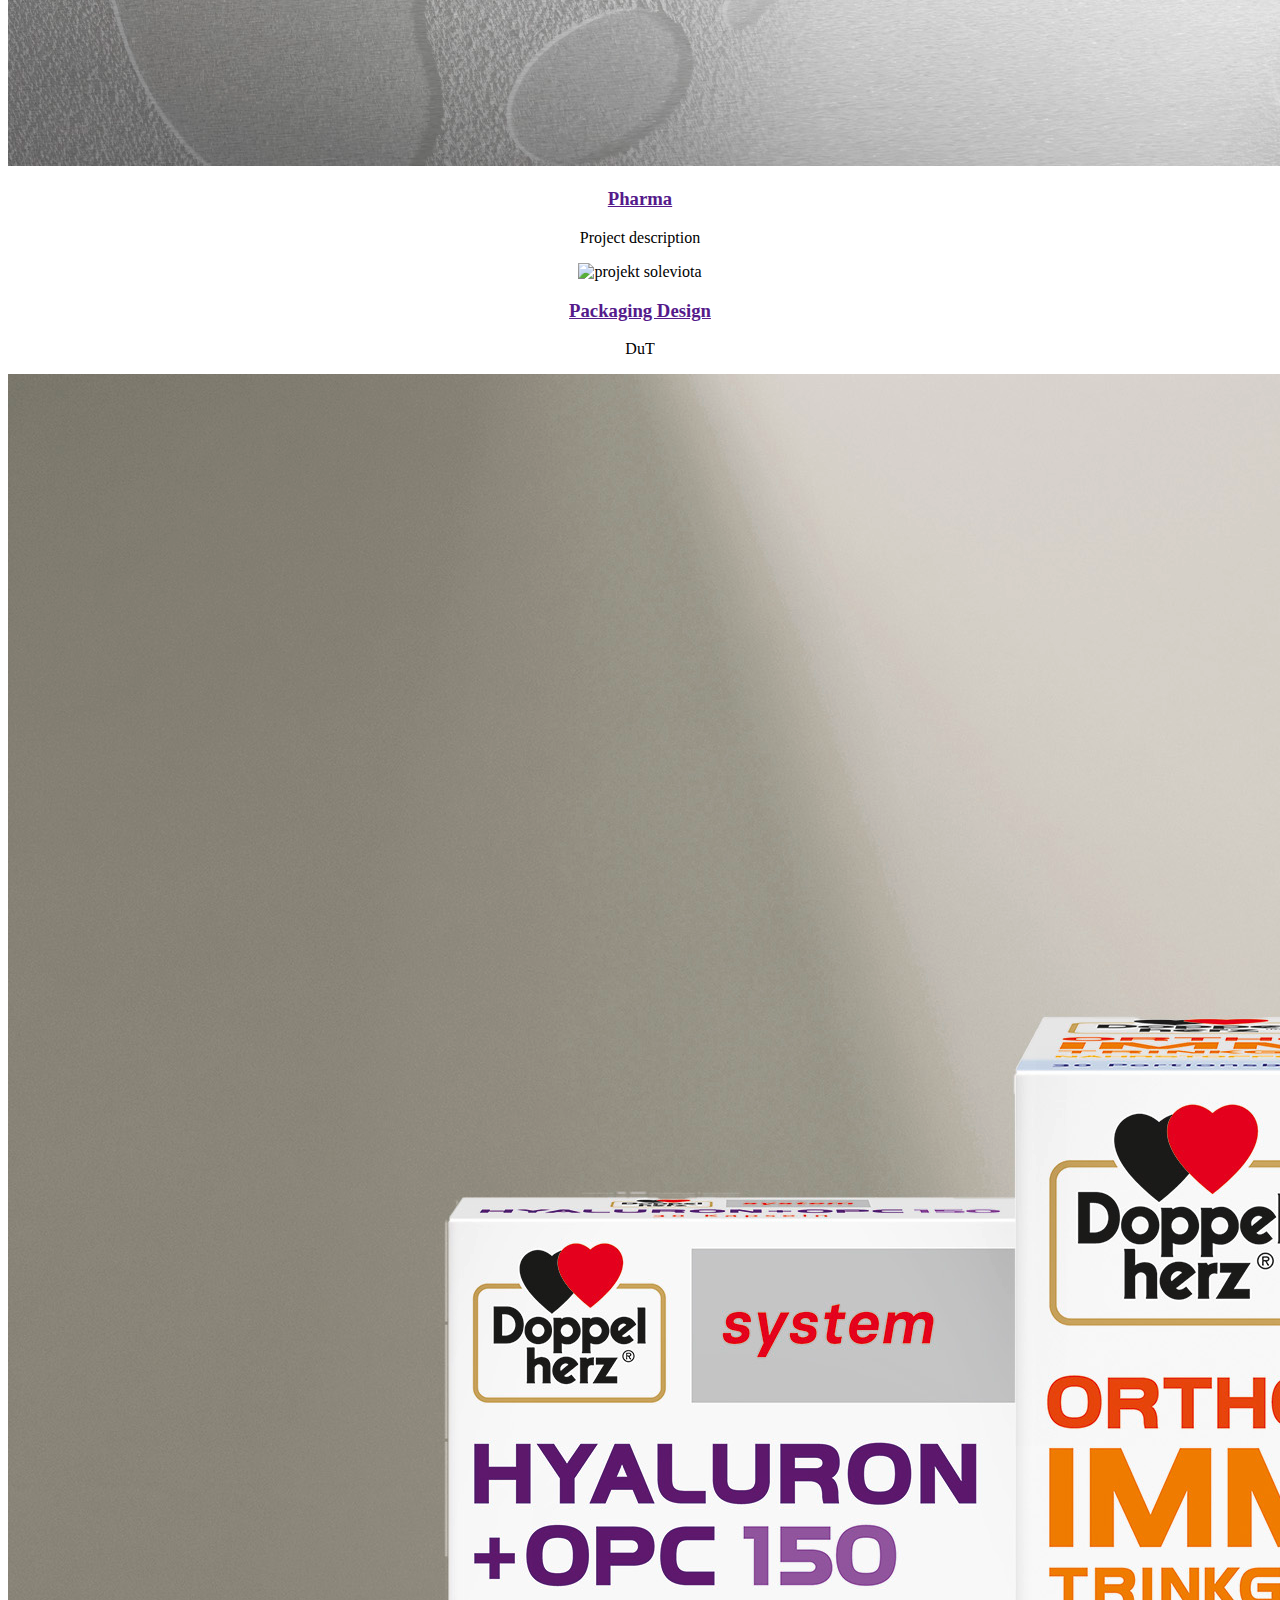
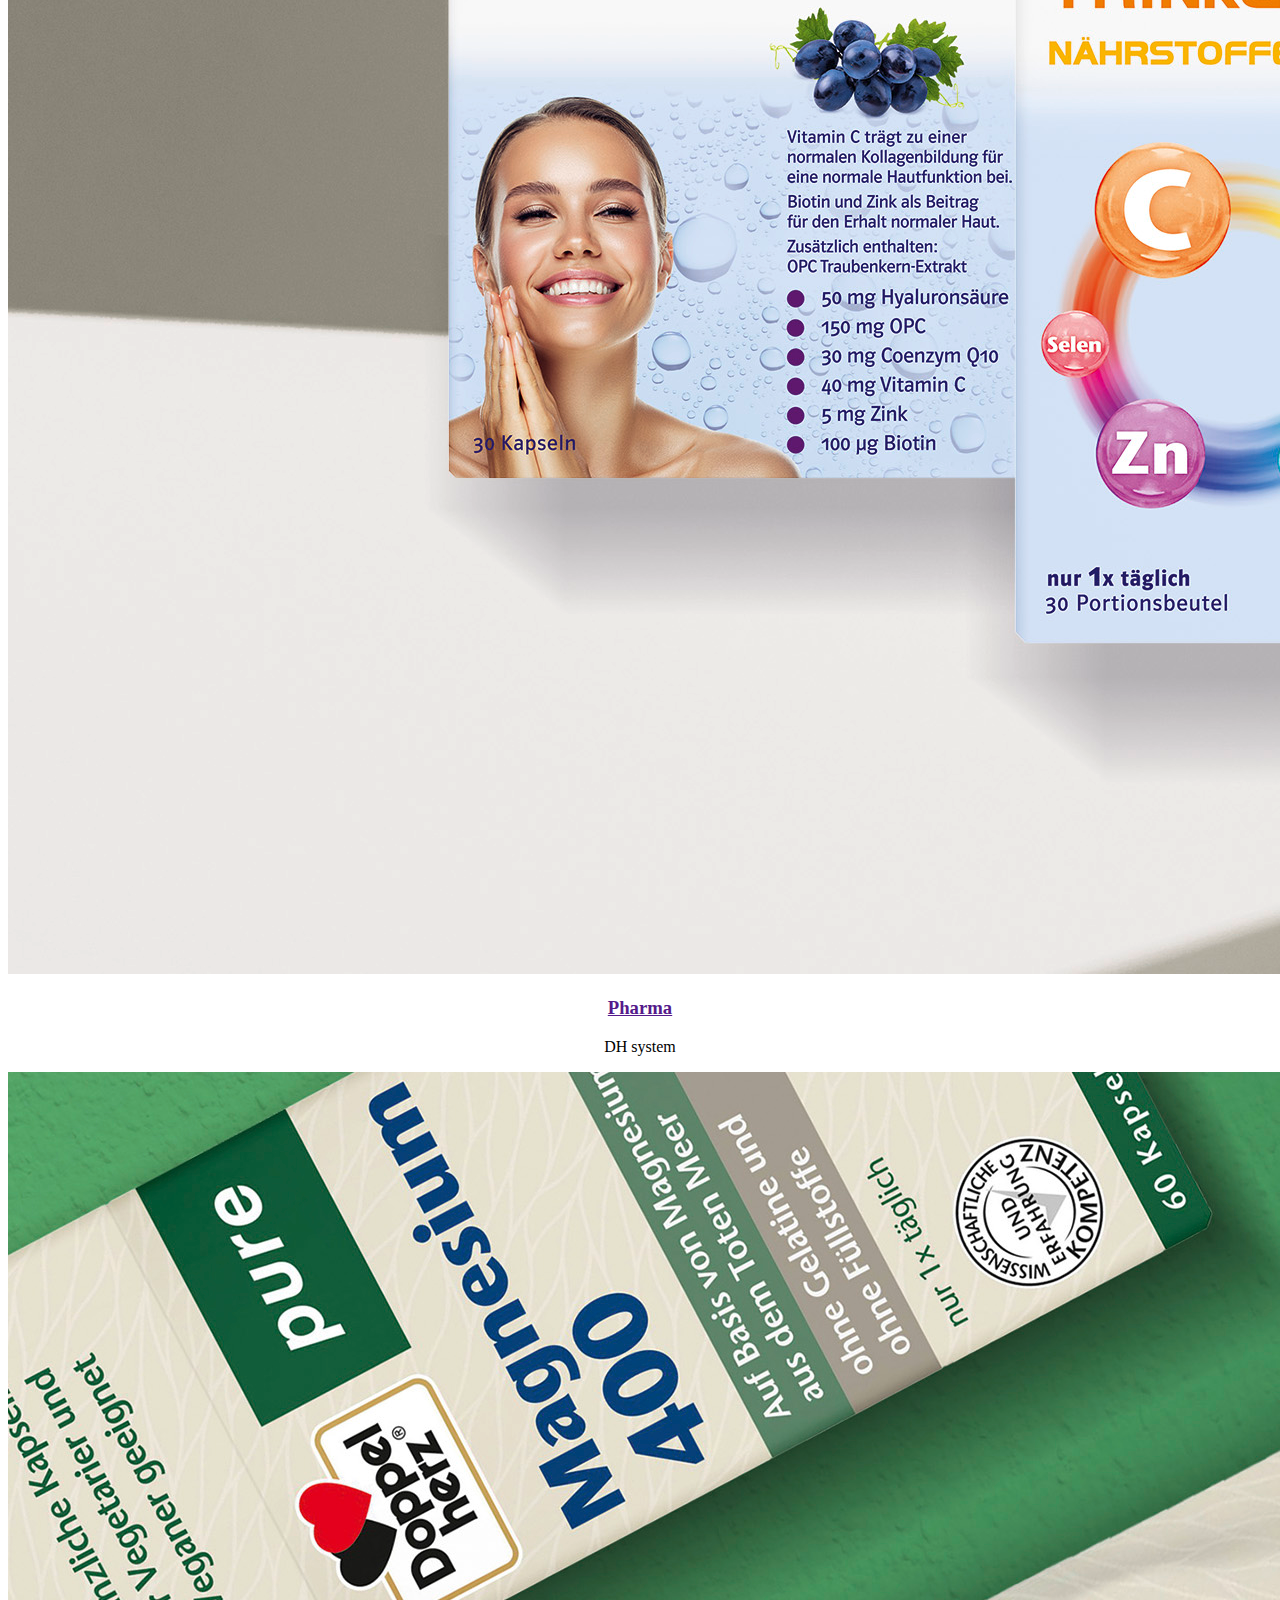
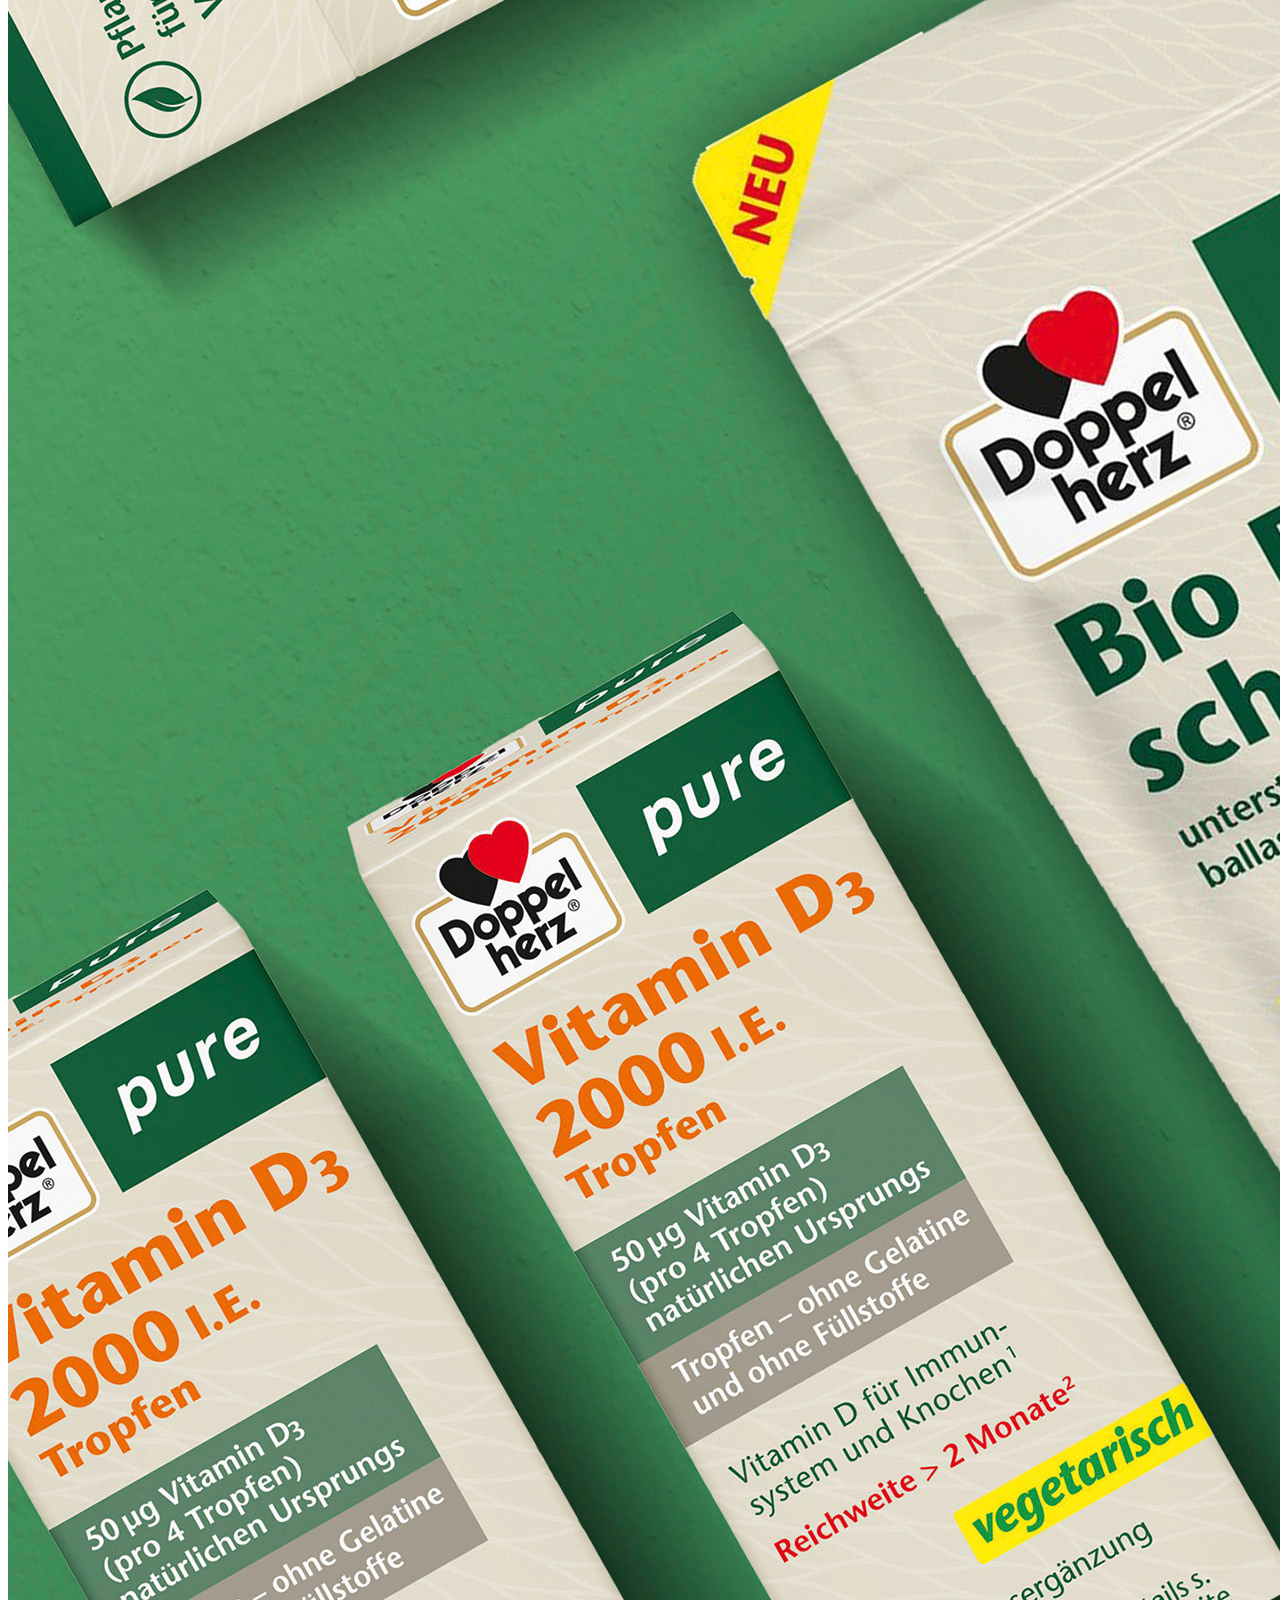
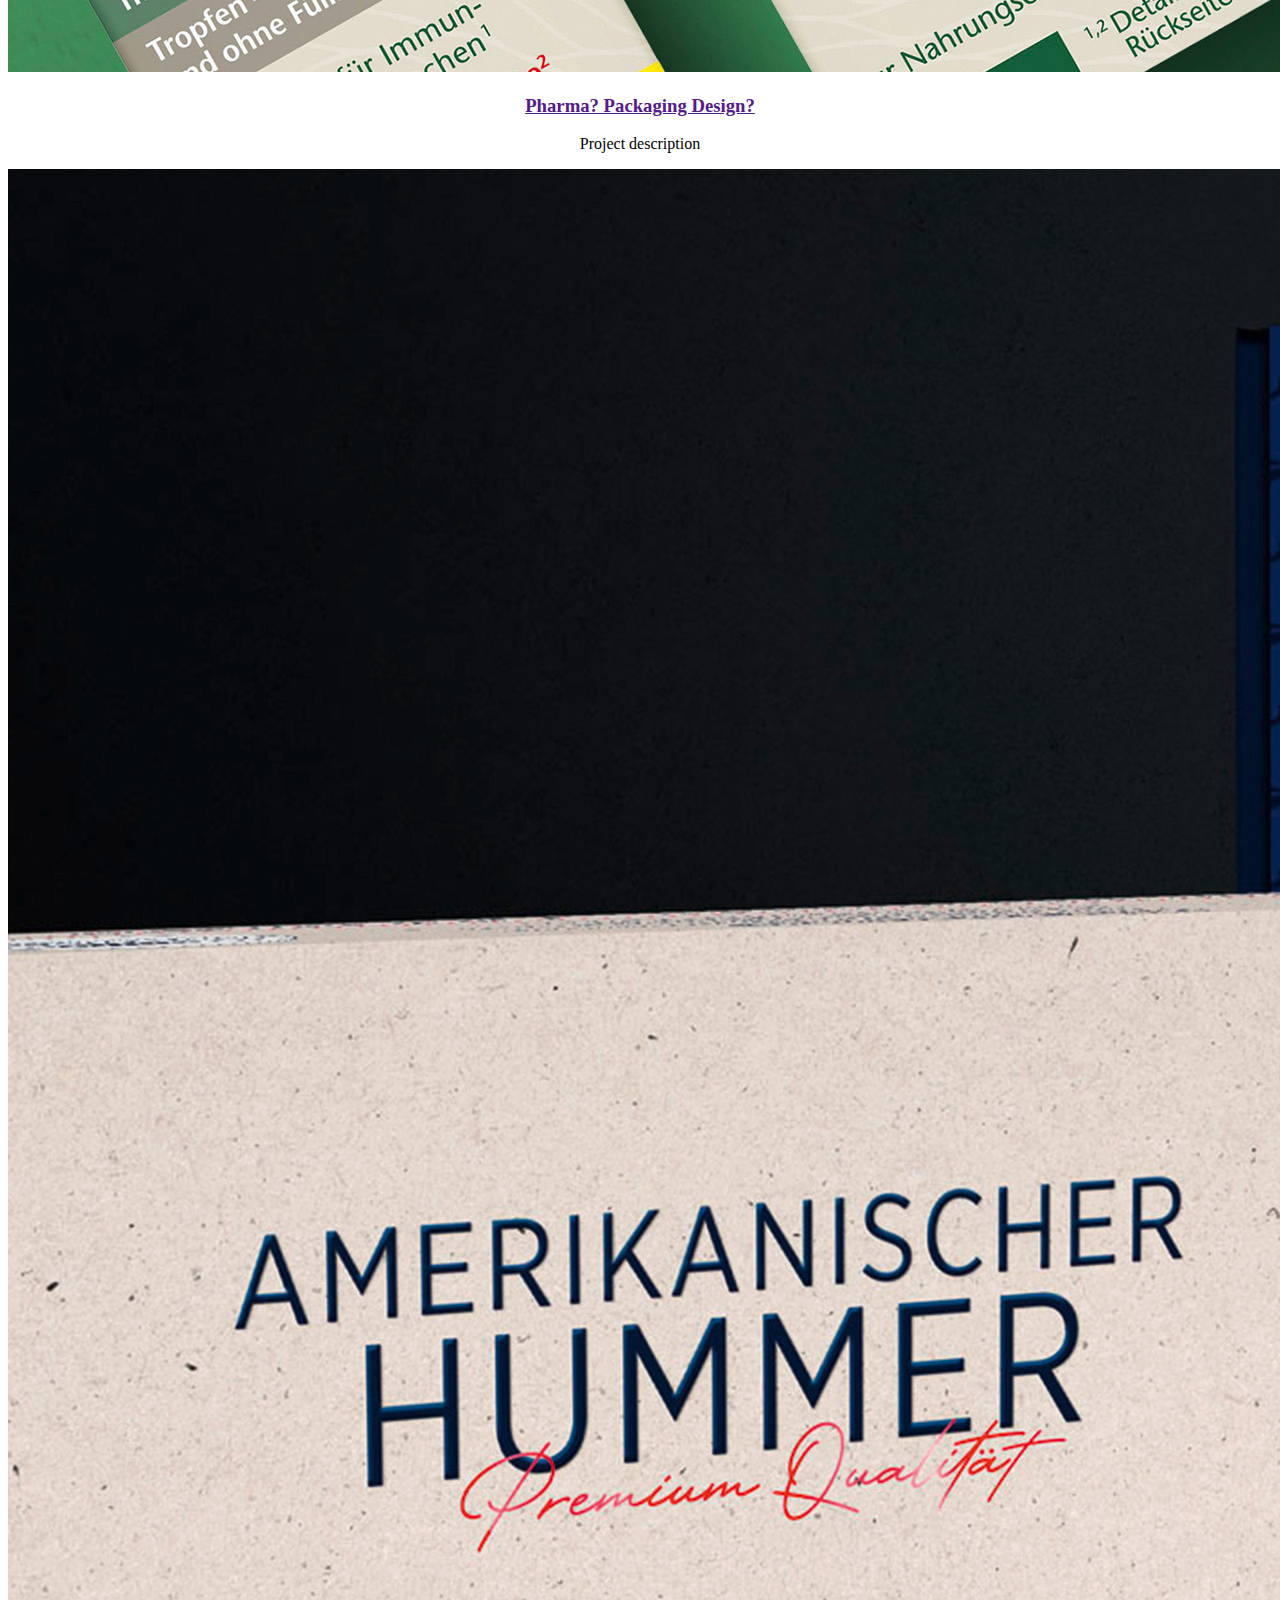
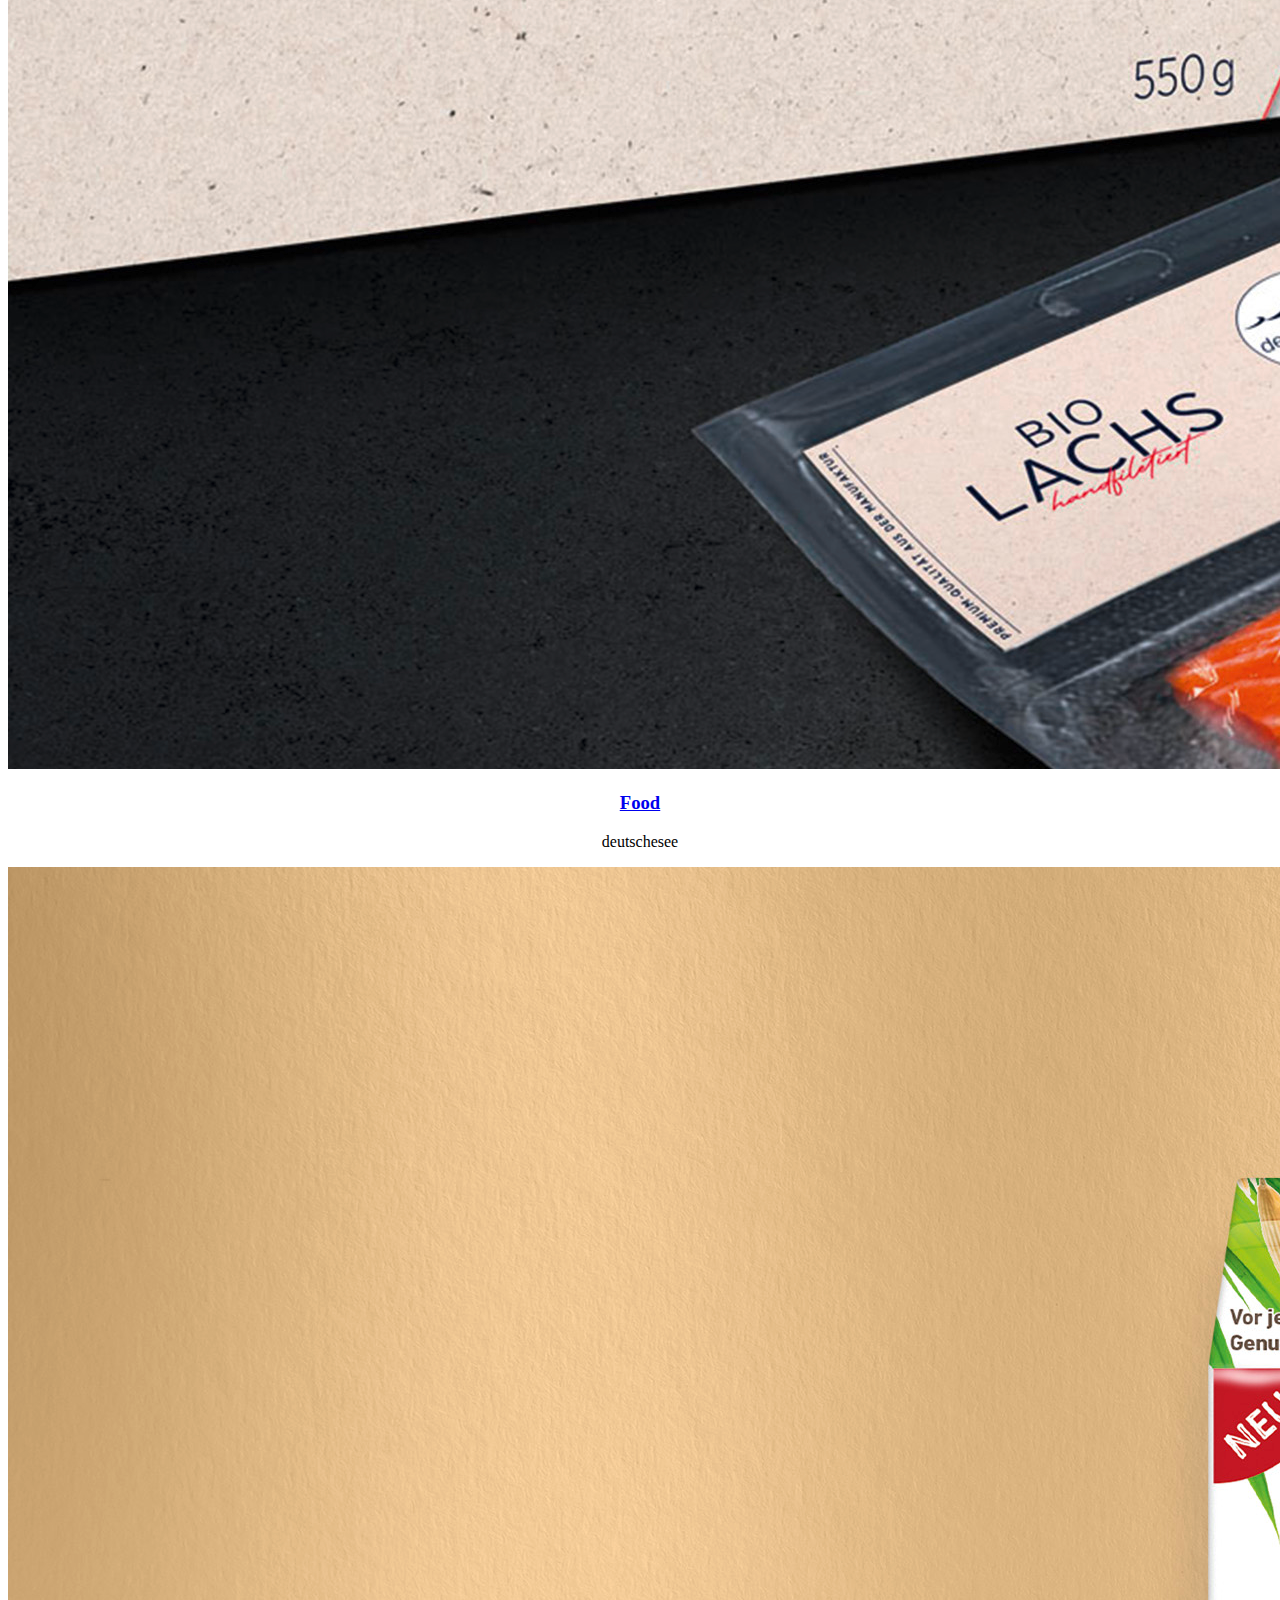
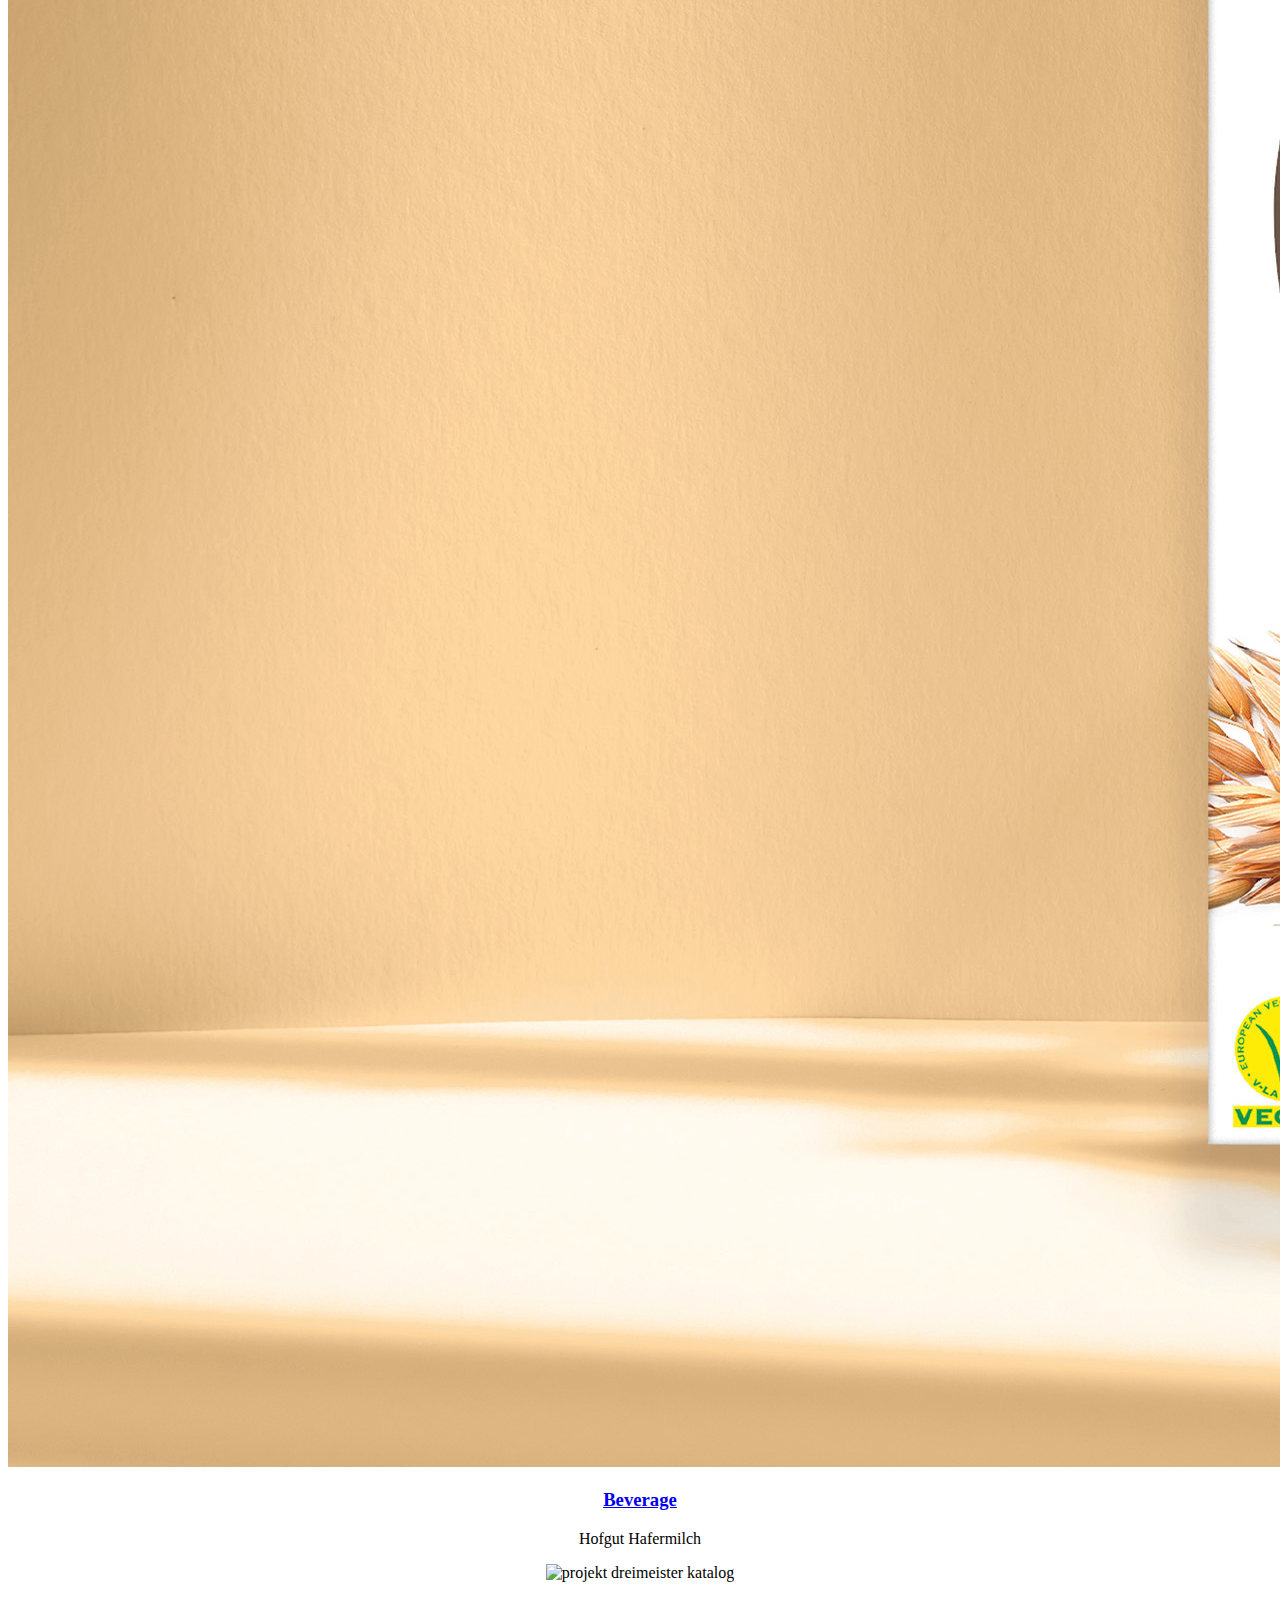
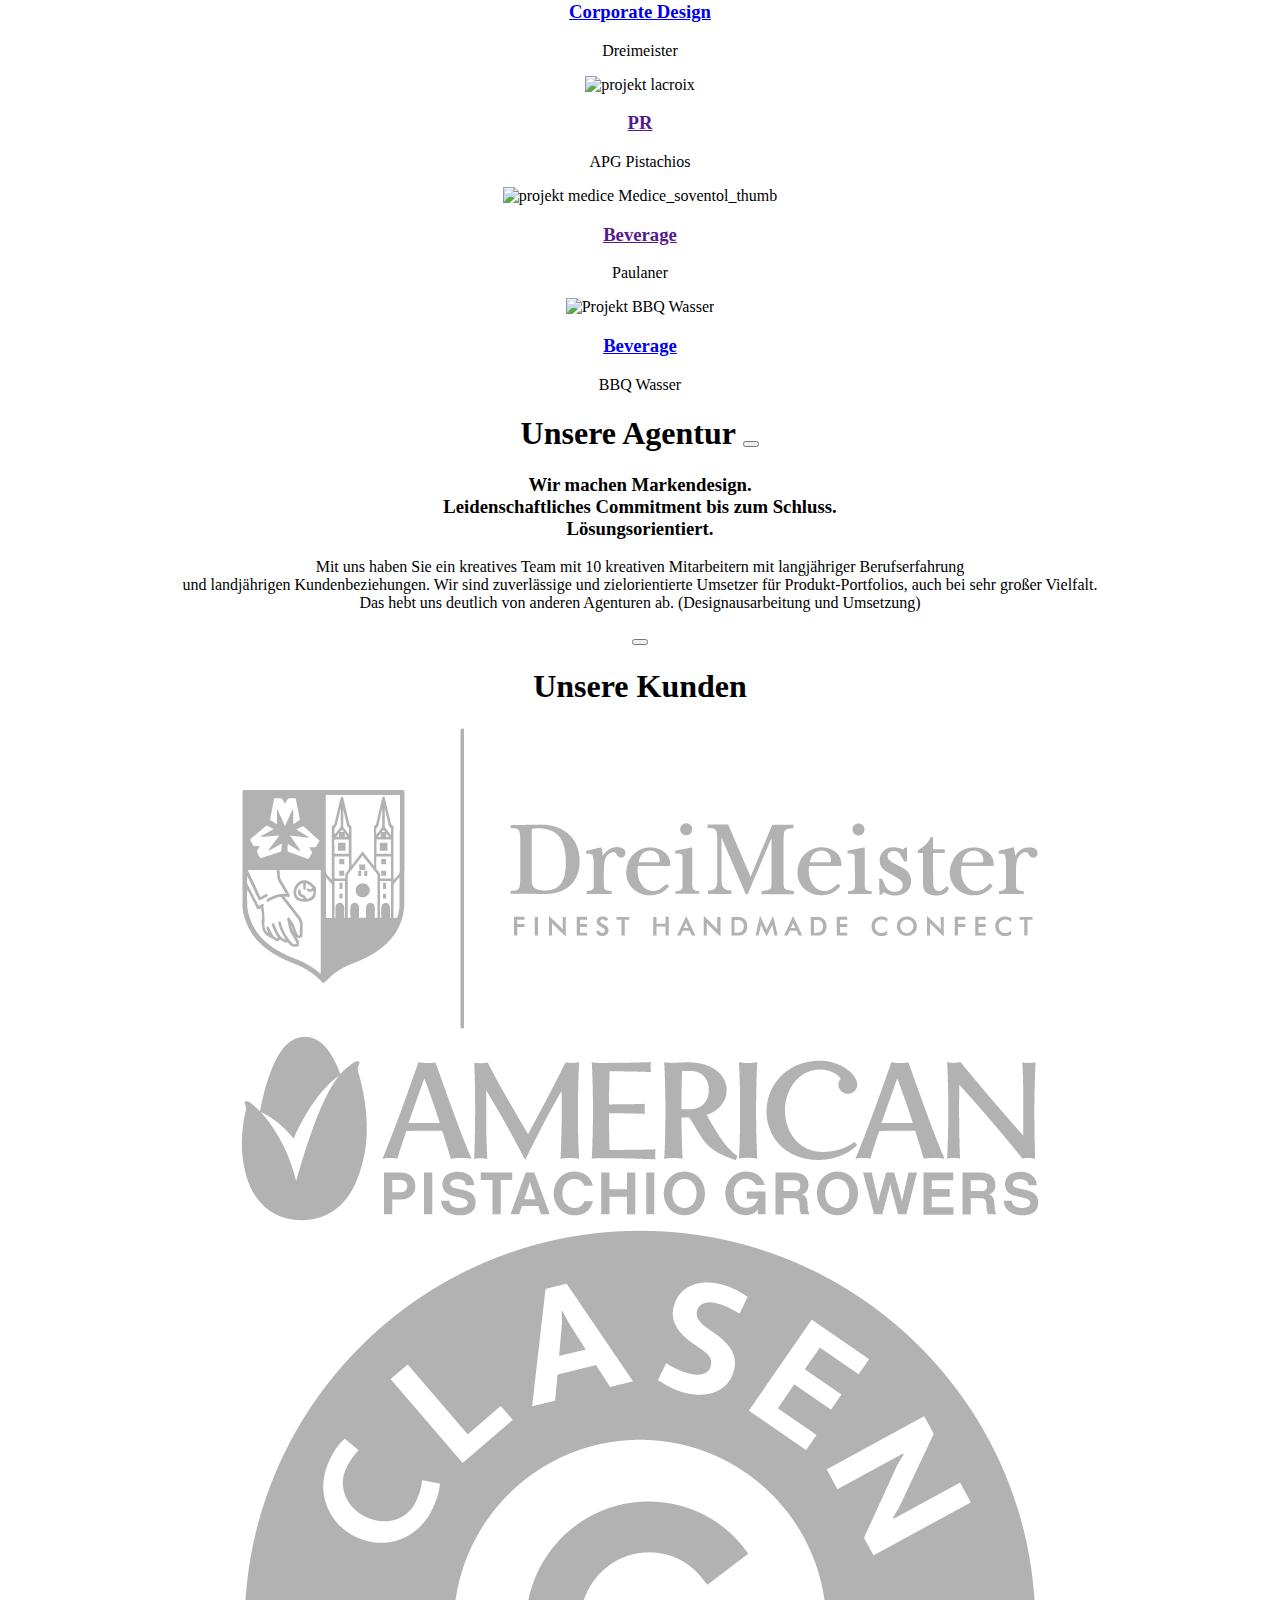
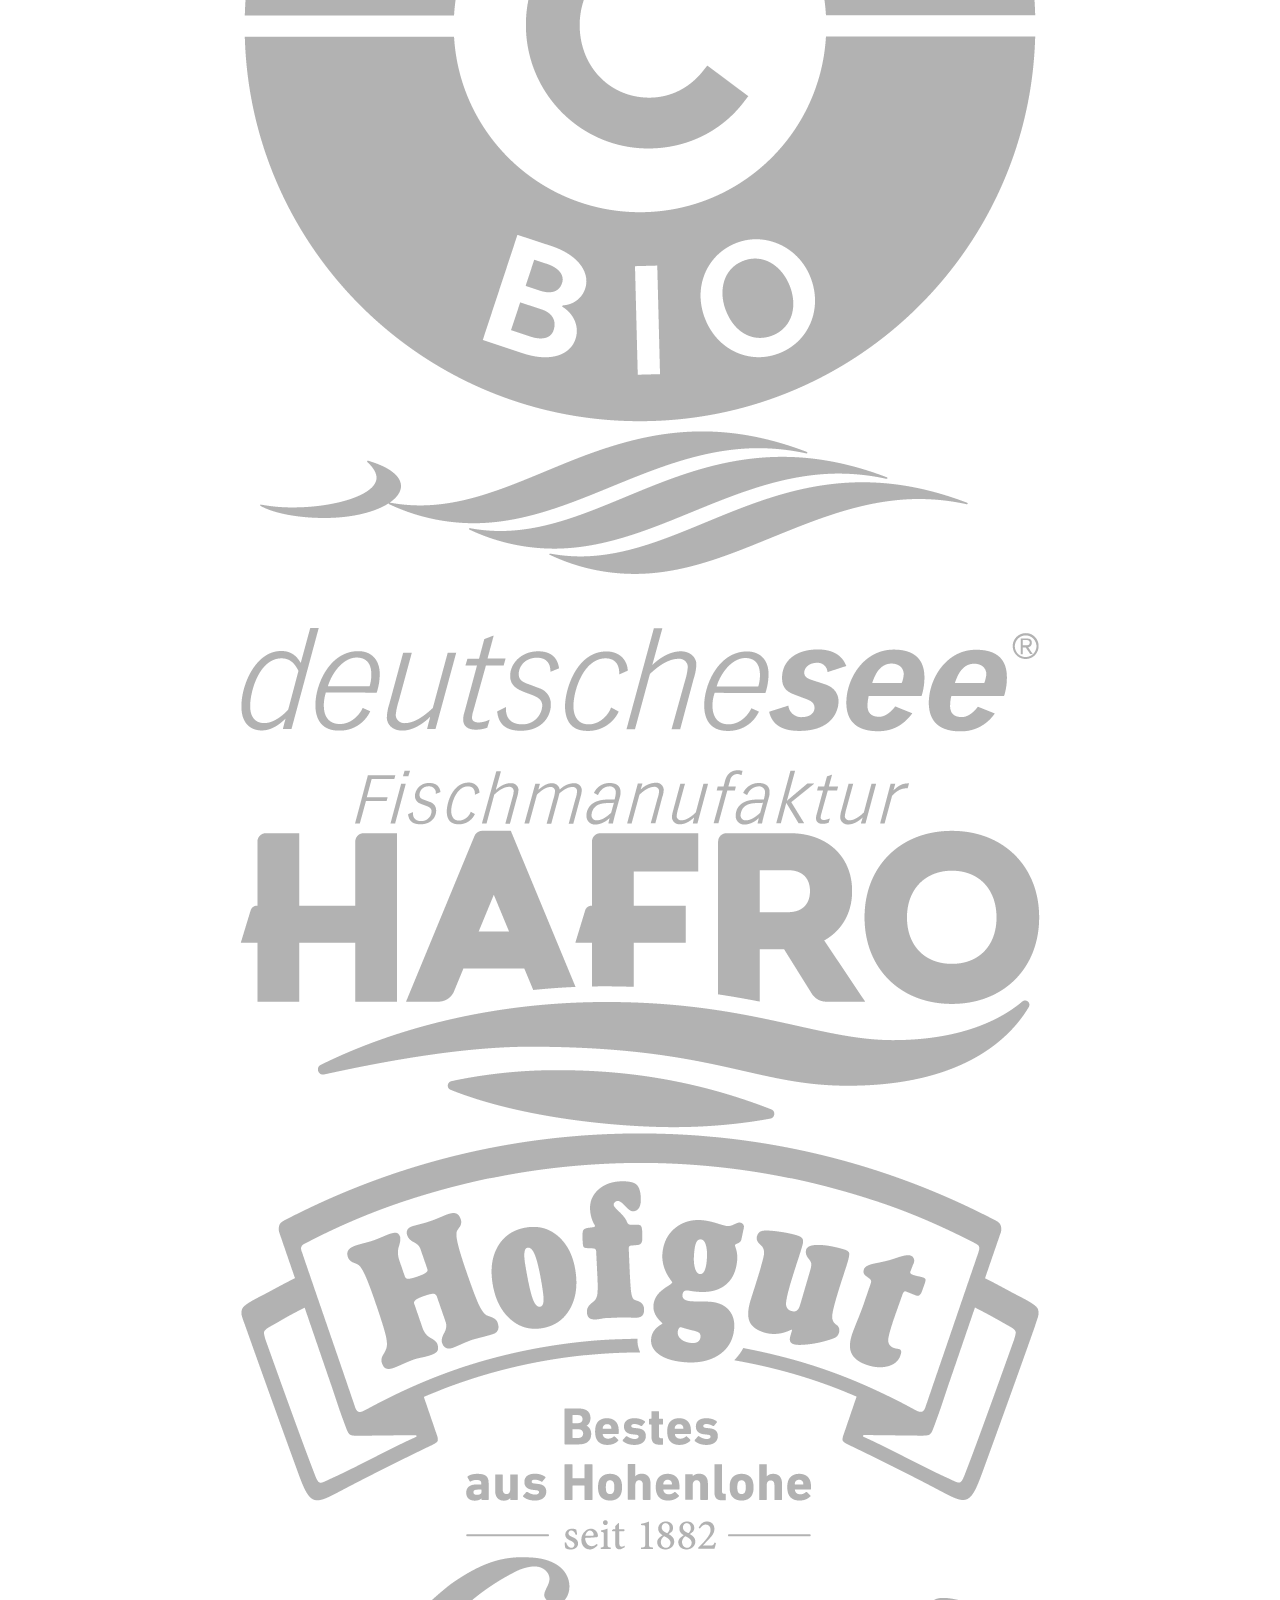
==== commit 81610230: "Update index.html" ====
--- a/index.html
+++ b/index.html
@@ -12,9 +12,13 @@
 <link rel="preconnect" href="https://fonts.gstatic.com" crossorigin>
 <link href="https://fonts.googleapis.com/css2?family=Mukta:wght@200;400&display=swap" rel="stylesheet">
 <link rel="preconnect" href="https://fonts.googleapis.com">
-<link rel="stylesheet" href="style.css">
+<link rel="stylesheet" href="page.css">
+<!--<link rel="stylesheet" href="style.css">-->
+<script src="https://kit.fontawesome.com/81e3c9e2da.js" crossorigin="anonymous"></script>
 </head>
 <body>
+    <center>
+    <div class="page-content">
  
  <nav>
 <div class="logo">
@@ -30,14 +34,15 @@
 </div> </nav>
 
 <section id="home" class="hero">
-    <div><h2 class="welcome-text"> Moin! Wir sind Colell & Čakar Design.</h2>
+    <div><h1> Moin! Wir sind Colell & Čakar Design.</h1>
         <h4 class="text">Interdisziplinäre Designagentur aus Hamburg.</h4>
          <br></div>
 <div class="hero-container"> 
      <!--<img class="repeating-gif" src="./assets/CČ Logo animation_1.gif" alt="repeating gif">-->
      
-     <video autoplay loop muted>
-        <source src="./assets/web_anni_27.mp4" type="video/mp4">
+     <video autoplay loop muted width=>
+        <!--<source src="./assets/web_anni_27.mp4" type="video/mp4">-->
+        <source src="./assets/web_animation_030124.mp4" type="video/mp4"> 
        <!-- <source src="./Asset_services animation Projekt_AME/231222_web_video_animation.mp4" type="video/mp4">-->
        <!--<source src="./assets/Typography_vid.mp4" type="video/mp4">-->
         Your browser does not support the video tag.
@@ -53,36 +58,32 @@
 
 <section id="Services" class="services-section">
     <div class="section-head">
-        <h2 class="welcome-text1">Unsere Services <br>
-        </h2> <p class="text1">Unser Angebot reicht von Markenstrategie und Namensfindung über Designentwicklung bis hin zur Reinzeichnung. <br>
+        <h1>Unsere Services <br>
+        </h1> <p class="text1">Unser Angebot reicht von Markenstrategie und Namensfindung über Designentwicklung bis hin zur Reinzeichnung. <br>
         So können wir ganzheitliche Designlösungen aus einer Hand anbieten,die im Markt funktionieren.</p>
     </div>
     <div class="service-cards-container">
-    <div class="service-card">
-        <h2>Service 1</h2>
-        <p>Description of Service 1.</p>
-    </div>
-    <div class="service-card">
-        <h2>Service 2</h2>
-        <p>Description of Service 2.</p>
-    </div>
-    <div class="service-card">
-        <h2>Service 3</h2>
-        <p>Description of Service 3.</p>
-    </div>
-    <div class="service-card">
-        <h2>Service 4</h2>
-        <p>Description of Service 4.</p>
-    </div>
+    <div class="service-card"><a href="/">
+    <h2>Packaging Design</h2></a>
+    </div>
+    <div class="service-card"><a href="/">
+        <h2>Corporate Design</h2></a>
+        
+    </div>
+    <div class="service-card"><a href="/">
+        <h2>PR</h2></a>
+       
+    </div>
+    
 </div>
 </section>
 <!--<div class="services-animation">-->
    <!--<img src="./assets/CČ Website Asset_services_animation_5.gif" alt="services we provide">-->
 </div>
-<div class="project-head"><h2 class="welcome-text">Cases</h2>
-    <h4 class="text">Lorem ipsum dolor sit amet consectetur, adipisicing elit.
+<div class="project-head"><h1>Cases</h1>
+    <p>Lorem ipsum dolor sit amet consectetur, adipisicing elit.
         Ducimus facilis eos necessitatibus aliquam <br> maxime quibusdam doloribus delectus,<br>
-        cum explicabo dolorum magnam vitae enim tempore modi soluta ea eaque aut quia.</h4>
+        cum explicabo dolorum magnam vitae enim tempore modi soluta ea eaque aut quia.</p>
      <br></div>
 <section id="Projekte" class="Projects">
     
@@ -96,10 +97,10 @@
 </div>         
 
     <div class="project ">
-        <img src="./assets/DH_Aktiv.jpg" alt="projekt aktiv">
+        <img src="./assets/800-x-600-Gruenland-Slider.png" alt="projekt soleviota">
         <div class="overlay">
             <h3><a href="" target="_blank">Packaging Design</a></h3>
-            <p>DH Aktiv</p>
+            <p>DuT</p>
         </div>
     </div>
 
@@ -121,7 +122,7 @@
     <div class="project large">
         <img src="./assets/DS_thumb.jpg" alt="projekt DS">
         <div class="overlay">
-            <h3><a href="food.html" target="_blank">Food</a></h3>
+            <h3><a href="./Food/food.html" target="_blank">Food</a></h3>
             <p>deutschesee</p>
         </div>
     </div>
@@ -129,21 +130,21 @@
     <div class="project medium">
         <img src="./assets/Hofgut_Thumb_new.jpg" alt="projekt hofgut hafermilch">
         <div class="overlay">
-            <h3><a href="" target="_blank">Beverage</a></h3>
+            <h3><a href="./Beverage/beverage.html" target="_blank">Beverage</a></h3>
             <p>Hofgut Hafermilch</p>
         </div>
     </div>
 
     <div class="project small">
-        <img src="./assets/Dreimeister_katalog_Thumbs.jpg" alt="projekt dreimeister katalog">
-        <div class="overlay">
-            <h3><a href="" target="_blank">Branding? Coporate Design?</a></h3>
-            <p>Dreimeister Katalog</p>
+        <img src="./Food/images/Dreimeister_sweets.jpg" alt="projekt dreimeister katalog">
+        <div class="overlay">
+            <h3><a href="./Corporate Design/coporatedesign.html" target="_blank">Corporate Design</a></h3>
+            <p>Dreimeister</p>
         </div>
     </div>
 
     <div class="project medium">
-        <img src="./assets/APG_Pistachio_thumbs.jpg" alt="projekt APG pistachios">
+        <img src="./assets/Lacroix-Uebersicht.jpg" alt="projekt lacroix">
         <div class="overlay">
             <h3><a href="" target="_blank">PR</a></h3>
             <p>APG Pistachios</p>
@@ -151,17 +152,17 @@
     </div>
 
     <div class="project medium">
-        <img src="./assets/medice_soventol_thumb_ADMIN_Dec-11-155921-2023_Conflict.jpg" alt="projekt medice Medice_soventol_thumb">
-        <div class="overlay">
-            <h3><a href="" target="_blank">Pharma</a></h3>
-            <p>Medice soventol</p>
-        </div>
-    </div>
-
-    <div class="project medium">
-        <img src="./assets/BBQ_Thumb.jpg" alt="Projekt BBQ Wasser">
+        <img src="./Beverage/images/Paulaner.jpg" alt="projekt medice Medice_soventol_thumb">
         <div class="overlay">
             <h3><a href="" target="_blank">Beverage</a></h3>
+            <p>Paulaner</p>
+        </div>
+    </div>
+
+    <div class="project large">
+        <img src="./assets/240501-BBQ-Classic-Medium-Naturell-übersicht.jpg" alt="Projekt BBQ Wasser">
+        <div class="overlay">
+            <h3><a href="./Beverage/beverage.html" target="_blank">Beverage</a></h3>
             <p>BBQ Wasser</p>
         </div>
     </div>
@@ -169,17 +170,20 @@
  </div>
 </section> 
 
-<section id="Agentur" class="agency">
+<section id="Agentur">
    <div class="agentur-content">
-    <h1 class="agency-title">Unsere Agentur</h1>
+    <h1>Unsere Agentur  <button><i class="fa-solid fa-phone"></i>
+    </button></h1>
     <h3>Wir machen Markendesign. <br>
     Leidenschaftliches Commitment bis zum Schluss. <br>
     Lösungsorientiert.</h3>
+    
     <p>Mit uns haben Sie ein kreatives Team mit 10 kreativen Mitarbeitern mit langjähriger Berufserfahrung <br>
     und landjährigen Kundenbeziehungen.
     Wir sind zuverlässige und zielorientierte Umsetzer für Produkt-Portfolios, auch bei sehr großer Vielfalt. <br>
     Das hebt uns deutlich von anderen Agenturen ab. (Designausarbeitung und Umsetzung)</p>
-   <button>Kontaktieren Sie uns</button>-
+   <button><i class="fa-solid fa-phone"></i>
+    </button>
    </div>
    <section>
     <div><h1></h1></div>
@@ -231,17 +235,20 @@
             <label for="message">Nachricht:</label>
             <textarea id="message" name="message" placeholder="Deine Nachricht" required></textarea>
 
-            <button type="submit">Moin!</button>
+           <!--<button type="submit">Moin!</button>-->
         </form>
+        <button class="contact-button" type="submit"><i class="fa-solid fa-paper-plane"></i></button>
     </div>
 </section>
 <section>
    <footer>
-    <p>&copy; 2023 Colell und Čakar.  All rights reserved.</p>
+    <p>&copy; moin@colellundcakar.de <br>
+        2024 Colell und Čakar.  All rights reserved.</p>
    </footer>
     </div>
 </section>
-
+</div>
+</center>
 </body>
 </html>
 
